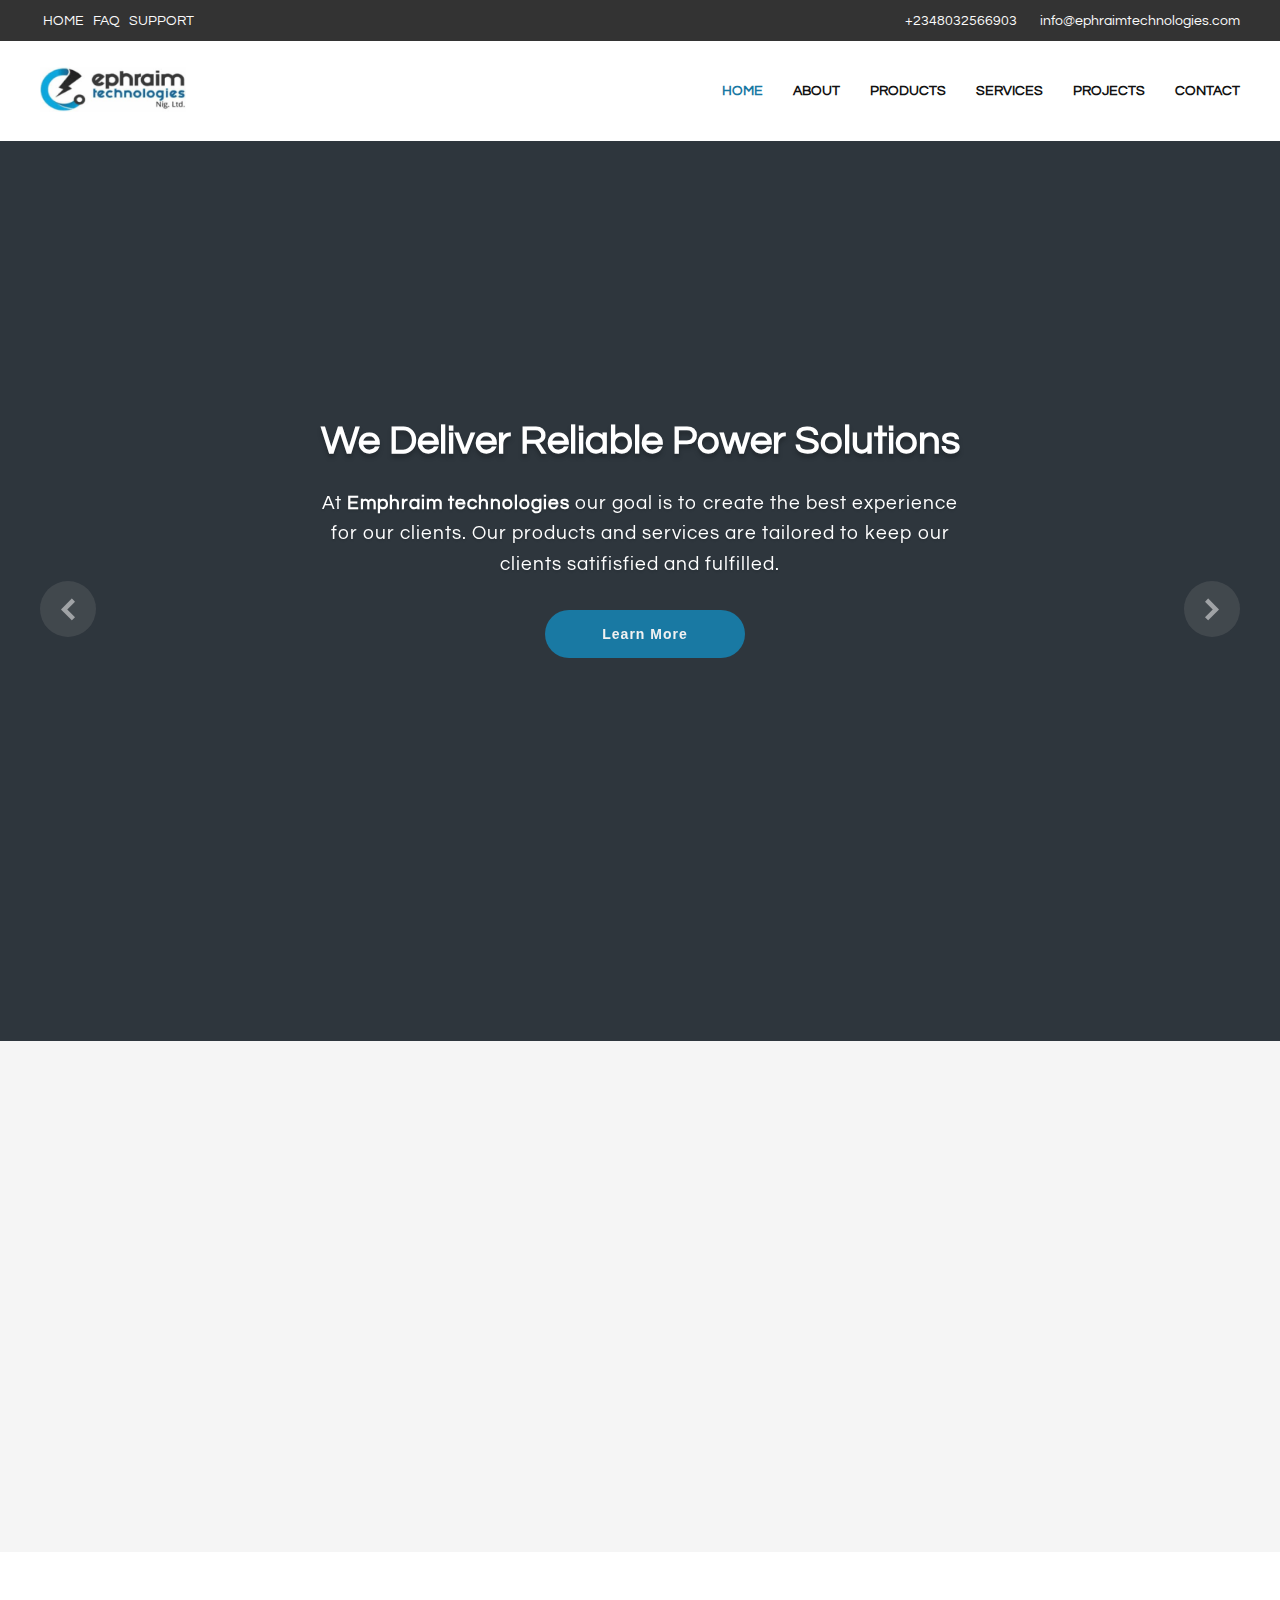
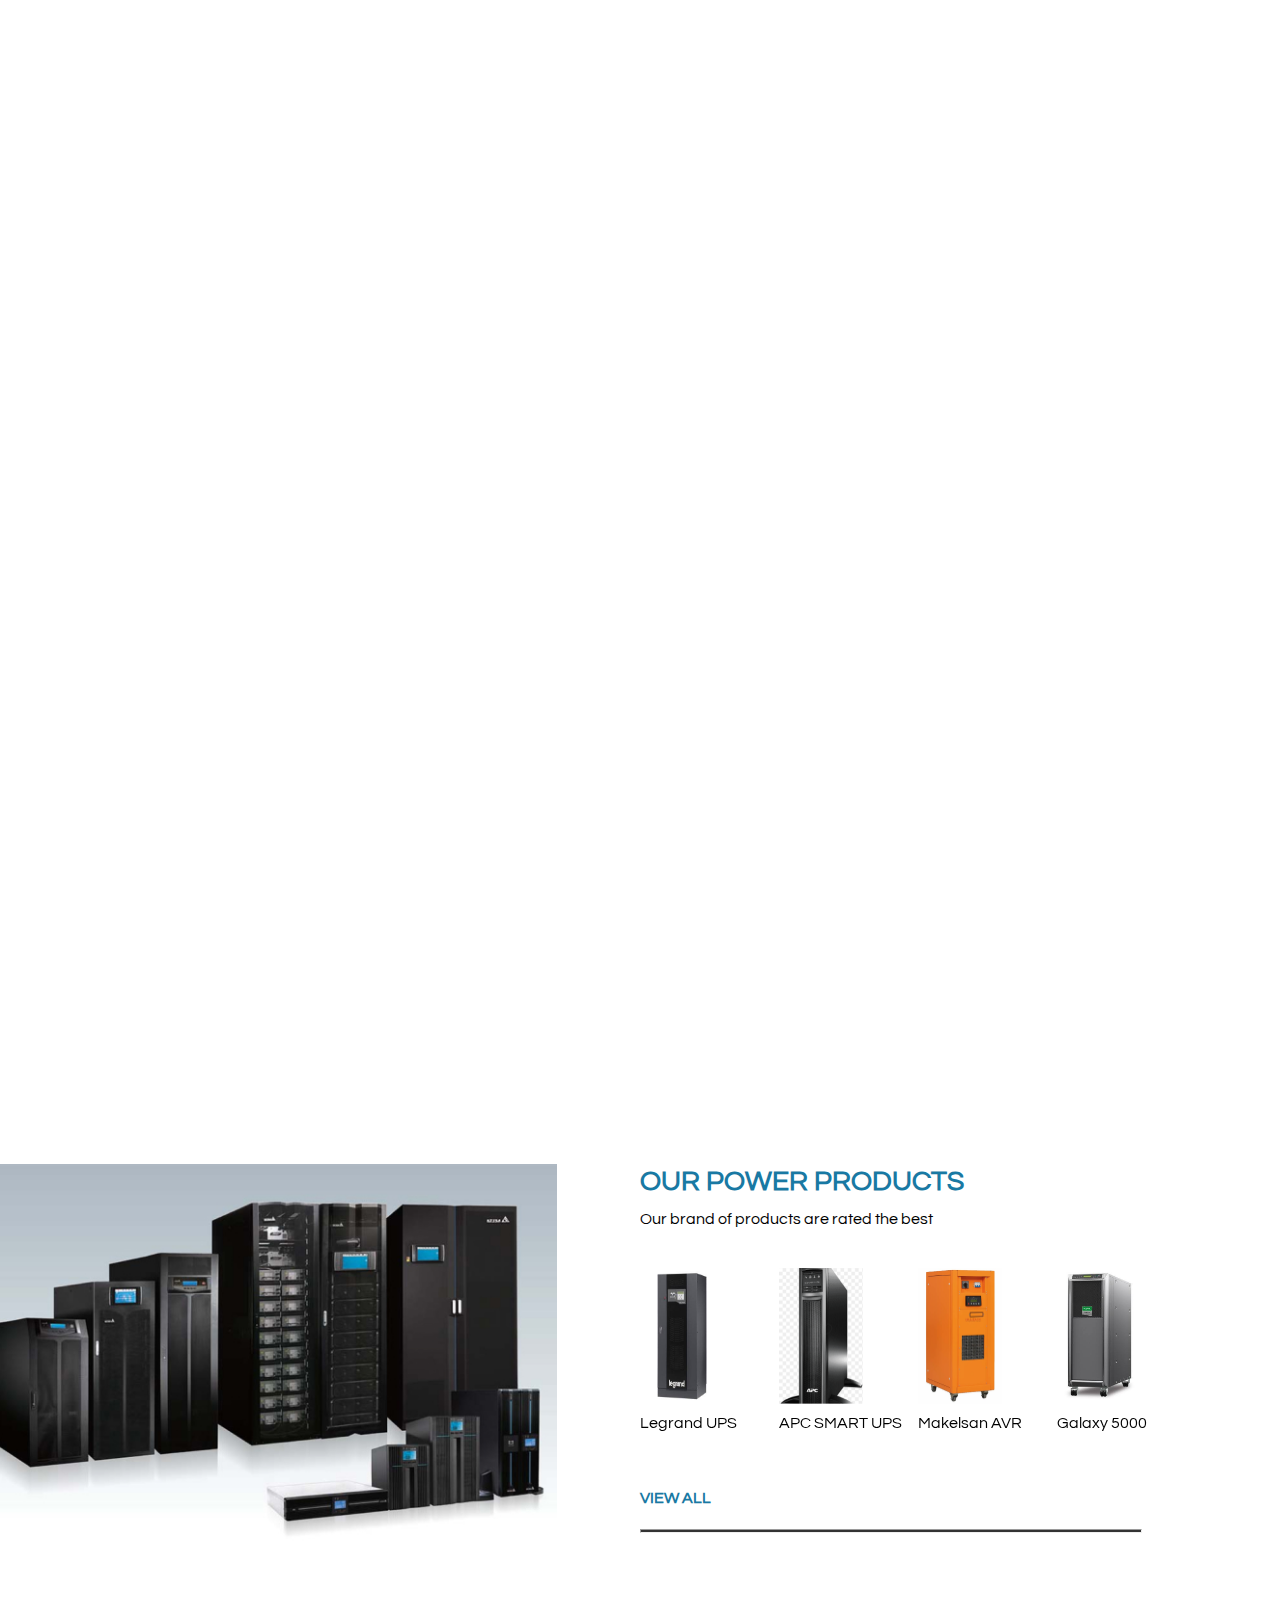
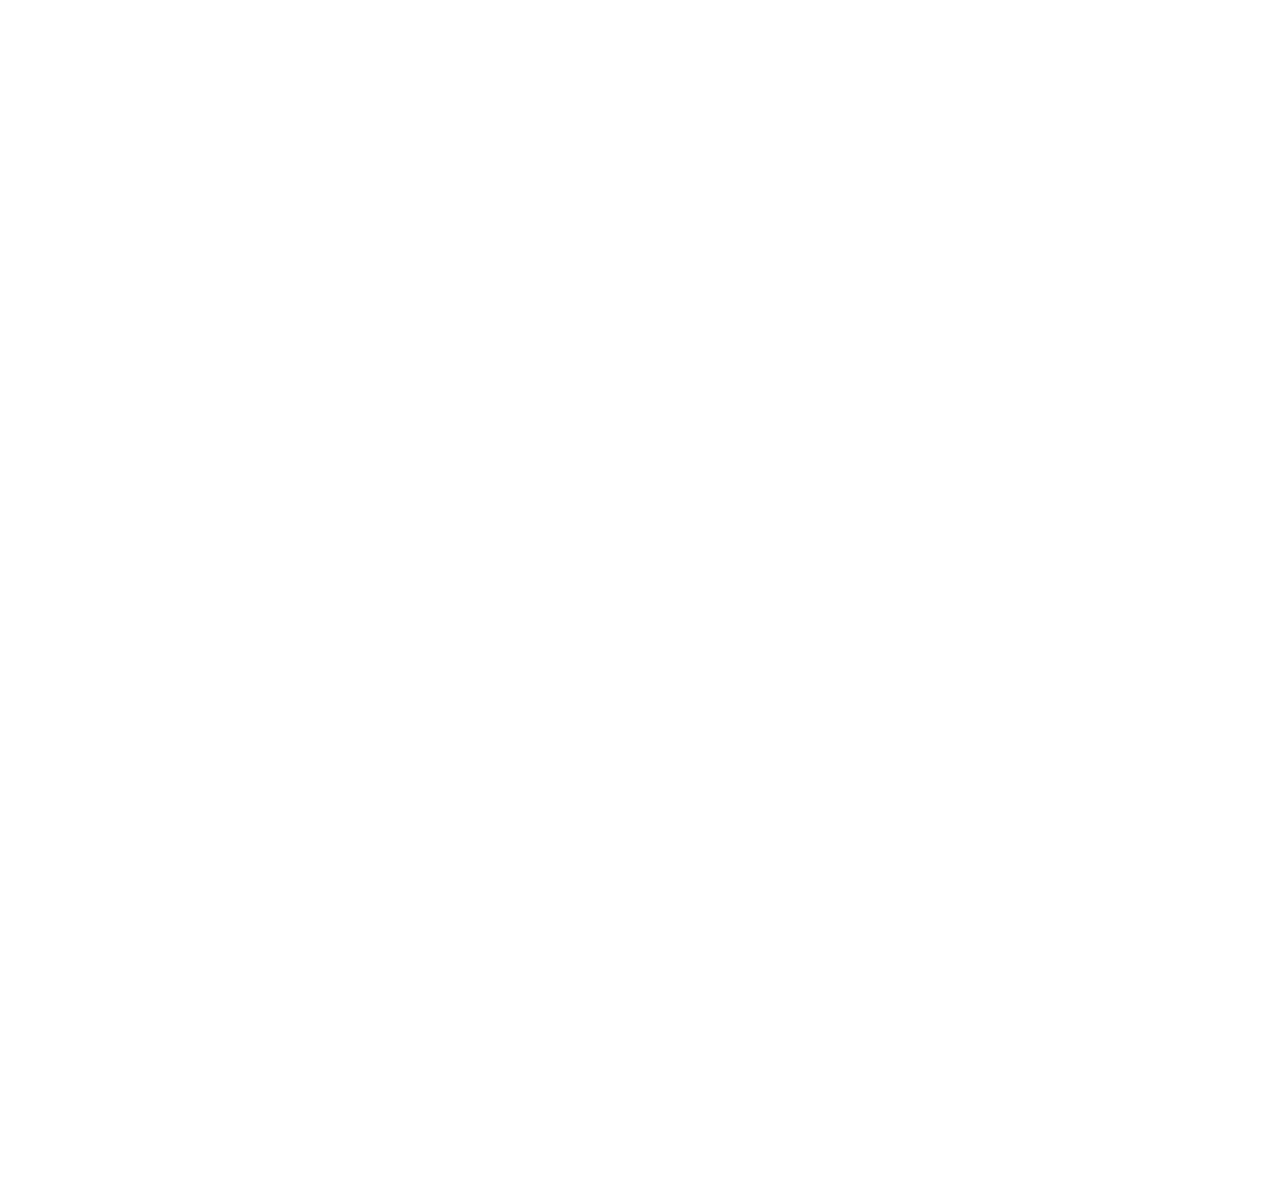
==== index.html @ 97b80b92 "content" ====
<!doctype html>
<html lang="en">

<head>
    <!-- Required meta tags -->
    <meta charset="utf-8">
    <meta name="viewport" content="width=device-width, initial-scale=1, shrink-to-fit=no">
    <meta name="author" content="Precious Ogoru" />
    <meta name="keywords"
        content="Emphraim Technolgies, 600-1600 kVA Uninterruptible Power Supplies, Makelsan, UPS, Inverter, Stabilizers, Solar, Nigeria, lagos, Abuja, Westafrica, batteries">
    <meta name="description"
        content="Emphraim Technolgies are install and supply 1-1600 kVA UPS, Inverters, Stabilizers, Batteries, and Power Supplies at your service with tailored power solutions.">


    <!-- Favicons -->
    <link href="assets/img/favicon.png" rel="icon">
    <link href="assets/img/apple-touch-icon.png" rel="apple-touch-icon">

    <!--other css-->
    <link href="assets/css/slick.css" rel="stylesheet">
    <link href="assets/css/slick-theme.css" rel="stylesheet">
    <link href="assets/vendor/icofont/icofont.min.css" rel="stylesheet">

    <link rel="stylesheet" href="https://cdnjs.cloudflare.com/ajax/libs/animate.css/4.0.0/animate.min.css" />
    <link rel="stylesheet" href="https://unpkg.com/aos@next/dist/aos.css" />



    <!--Main CSS File -->
    <link href="assets/css/style.css" rel="stylesheet">

    <!--font-->
    <link href="https://fonts.googleapis.com/css2?family=DM+Sans&display=swap" rel="stylesheet">

    <title>Ephraim Technolgies | Buy UPS, Inverters, Solar Panel</title>
    <style>

    </style>
</head>

<body>
    <header class="">
        <div class="col ">
            <div class="info wrapper">
                <div class="tags hide-mobile">
                    <a href="index.html">Home</a>
                    <a href="Faq.html">Faq</a>
                    <a href="tel:+2348032566903">support</a>
                </div>
                <div class="call">
                    <a href="tel:+2348032566903">+2348032566903</a>
                    <a href="mailto:jadeosun209@gmail.com"
                        style="text-transform: lowercase; margin-left: 20px">info@ephraimtechnologies.com</a>
                </div>

            </div>
        </div>


        <!--navigation-->
        <nav id="navbar">
            <a href="index.html" class="logo"><img src="assets/img/logo.png" alt="logo" width="60px" /></a>
            <ul>


                <li><a href="index.html" style="color:#1979A3">Home</a></li>
                <li><a href="about.html">About</a></li>
                <li><a href="products.html">Products</a></li>
                <li><a href="services.html">Services</a></li>
                <!--<li class="dropdown"> <b> SERVICES </b></a>
                    <ul class="shown">
                        <li><a href="broadcast.html">broadcast Page</a></li>
                        <li><a href="placement.html">placement status</a></li>
                        <li><a href="posting.html">posting to a group</a></li> 
            </ul>

            </li>-->
                <li><a href="projects.html">Projects</a></li>
                <li><a href="contact.html">Contact</a></li>

            </ul>


            <!--mobile-menu-btn-->
            <img src="assets/img/menu.png" class="hide-desktop main-btn" alt="logo">


        </nav>
        <div class="hide-desktop mobile-nav">
            <ul>

                <li><a href="index.html" style="color:#1979A3">Home</a></li>
                <li><a href="about.html">About</a></li>
                <li><a href="products.html">Products</a></li>
                <li class="dropdown down"> <a href="services.html">Services</a>

                </li>
                <li><a href="projects.html">Projects</a></li>
                <li><a href="contact.html">Contact</a></li>

            </ul>
        </div>

    </header>


    <!--sliders-->
    <section class="slider">

        <a class="carousel-control-prev prev" href="#heroCarousel" role="button" data-slide="prev">
            <span class="carousel-control-prev-icon icofont-simple-left" aria-hidden="true"></span>
            <span class="sr-only">Previous</span>
        </a>

        <a class="carousel-control-next next" href="#heroCarousel" role="button" data-slide="next">
            <span class="carousel-control-next-icon icofont-simple-right" aria-hidden="true"></span>
            <span class="sr-only">Next</span>
        </a>


        <div class="single-item">

            <div class="slide-1"
                style="background-image: url(https://res.cloudinary.com/precious24/image/upload/v1600432598/tm/slider.jpg)">
                <div class="wrap">
                    <h1 class="animate__animated animate__fadeInDown"> We Deliver Reliable Power Solutions</h1>
                    <p class="animate__animated animate__fadeInUp">At <span><strong>Emphraim technologies</strong>
                            our goal is
                            to create the best experience for our
                            clients. Our products and services are tailored to keep our clients satifisfied and
                            fulfilled.
                    </p>
                    <button class="animate__animated animate__fadeInUp"><a href="#about">Learn More</a></button>
                </div>

            </div>
            <div class="slide-2" style="background-image: url(assets/img/slider/slider2.jpg); background-position: center;">
                <div class="wrap">
                    <h1 class="animate__animated animate__fadeInDown">Affordable Inverters Sale and Repair Services</h1>
                    <p class="animate__animated animate__fadeInUp">At <strong>Emphraim technologies</strong>
                        we repair, install and sell affordable and reliable inverters and solar panels that you can rely
                        on for your home, offices, and industrial use.
                    </p>
                    <button class="animate__animated animate__fadeInUp"><a href="#about">Learn More</a></button>
                </div>
            </div>
            <div class="slide-2" style="background-image: url(assets/img/slider/UPS.jpg); background-position: center;">
                <div class="wrap">
                    <h1 class="animate__animated animate__fadeInDown"> We Sell the Best Brands of UPS</h1>
                    <p class="animate__animated animate__fadeInUp"> We sell the best UPS's in the market. From APC to
                        Falcon, Makelsan etc. we have them all at your request.
                    </p>
                    <button class="animate__animated animate__fadeInUp"><a href="#about">Learn More</a></button>
                </div>
            </div>
        </div>
    </section>

    <!--main-->
    <main>
        <div id="about" class="first">
            <div class="wrapper" data-aos="fade-up">
                <h2 class="h2"> About our company</h2>
                <section class="wwa">
                    <div class="waa1">
                        <h3> Who we are</h3>
                        <p>We are a team of highly enthusiastic, energetic and tech savvy engineers. We offer various
                            services including sales and repair of Inverters, Uninterruptible Power Supply (UPS),
                            Automatic
                            Voltage Regulators (AVR), Solar Energy Systems, Elevators, Escalators, Electrical &
                            Mechanical
                            Designs and general supplies.
                            <br><br>
                            We also specialize in carrying out electrical audit/troubleshooting both for domestic and
                            Industrial. The strength of our team lies in the rich multinational experience of its
                            people,
                            who come from
                            diverse background

                        </p>

                    </div>
                    <div class="wwa2">
                        <div class="wwa11">
                            <h3> our principle of work</h3>
                            <p>Our core value is to ensure Customer Satifisfaction and comfort via the use of cutting
                                edge
                                technologies at
                                the best cost and practice.
                                Our goal at Ephraim Technologies is to create the best experience for our
                                clients</p>
                        </div>
                        <div class="wwa12">
                            <h3> experience</h3>
                            <p>Our team is replete with experts whose career have been built over years in the energy
                                industry. Our vast experience of about a decade makes us professionally fit to handle
                                problems related to energy alternatives and solutions. </p>
                        </div>

                    </div>
                </section>
            </div>
        </div>

        <!--projects-->
        <section class="projects wrapper" data-aos="fade-up">
            <h2>Project Portfolio</h2>
            <small>Featured Projects Done Nationwide</small>
            <div class="portfolio">
                <div class="portfolio-card">
                    <img src="assets/img/projects/a.jpg" alt="Battery Replacement">
                    <h3> UACN Battery Replacement</h3>
                    <p> We replaced faulty batteries at The United Africa Company of Nigeria</p>
                </div>
                <div class="portfolio-card">
                    <img src="assets/img/projects/b.jpg" alt="UPS Installation">
                    <h3> Electrical Troubleshooting </h3>
                    <p> We carried out an electrical troubleshooting for UPS Installation and Commisioning at NLNG, Bonny Camp, Port harcourt.</p>
                </div>
                <div class="portfolio-card">
                    <img src="assets/img/projects/c.jpg" alt="APC UPS">
                    <h3>Gallaxy 5000 APC Installation</h3>
                    <p> APC UPS Galaxy 5000 UPS installed and configured at First Bank Port-harcourt. </p>
                </div>
            </div>

            <a href="projects.html">View all</a>
            <hr>
        </section>


        <!--cta-->
        <section class="cta" data-aos="fade-up">
            <div class="cta-flex wrapper">
                <p>Looking for quality and specialized services for your home and business?</p>

                <a href="quote.html">Get a quote</a>
            </div>
        </section>

        <!--services-->
        <section class="services"  data-aos="fade-up">
            <div class="wrapi">
                <div class="s">
                    <h2>Our Services</h2>
                    <p>What we do and where are we good at.</p>
                </div>
                <div id="services">
                    <div class="s-flex sa">
                        <img src="assets/img/ups.svg" alt="ups">
                        <h3> UPS SALES AND REPAIR</h3>
                        <p> We sell and install different brands of UPS as would be requested or by recommendation</p>
                    </div>
                    <div class="s-flex">
                        <img src="assets/img/solar.svg" alt="ups">
                        <h3> INVERTERS/SOLAR POWER</h3>
                        <p> Sales, installation and repair of inverters and complete solar energy systems</p>
                    </div>
                    <div class="s-flex">
                        <img src="assets/img/avr.svg" alt="ups">
                        <h3> AVR</h3>
                        <p> Automatic Voltage Regulator commonly known as AVR is part of the products we sell, repair
                            and
                            install.</p>
                    </div>
                    <div class="s-flex">
                        <img src="assets/img/maintenance.svg" alt="ups">
                        <h3> MAINTAINANCE SERVICES</h3>
                        <p> We carry out preventive maintenance services on all the products we sell, install and
                            repair.
                        </p>
                    </div>
                </div>
            </div>
        </section>

        <!--products-->
        <section class="products">
            <img src="assets/img/products/big.jpg" alt="ephraim products">
            <div id="products" style="width: 100%;">
                <h2>Our Power Products</h2>
                <p>Our brand of products are rated the best</p>
                <div class="p-slick">
                    <div class="p">
                        <img src="assets/img/products/legrand.jpg" alt="Legrand">
                        <p>Legrand UPS</p>
                    </div>
                    <div class="p">
                        <img src="assets/img/products/apc.png" alt="apc smart ups">
                        <p>APC SMART UPS</p>
                    </div>
                    <div class="p">
                        <img src="assets/img/products/makelsan.png" alt="makelsan avr">
                        <p>Makelsan AVR</p>
                    </div>
                    <div class="p">
                        <img src="assets/img/products/ups.jpg" alt="">
                        <p>Galaxy 5000</p>
                    </div>
                    <div class="p">
                        <img src="assets/img/products/galaxy.png" alt="">
                        <p>Gallaxy 300</p>
                    </div>
                    <div class="p">
                        <img src="assets/img/products/BOXER.jpg" alt="">
                        <p>Makelsan UPS</p>
                    </div>
                    <div class="p">
                        <img src="assets/img/products/falcon.jpg" alt="">
                        <p>Falcon UPS</p>
                    </div>
                </div>
                <a href="products.html">View all</a>
                <hr>

            </div>
        </section>

        <!--partners-->
        <section class="partners" data-aos="fade-up"  data-aos-duration="500">
            <h2>partners and clients</h2>
            <p>Strategic Partners We Work With Everyday </p>
            <div class="pr  wrapper">
                <img src="assets/img/partners/Leez-World-Enterprises-2-1.png" alt="Leez-World-Enterprises-2-1">
                <img src="assets/img/partners/download.png" alt="novotel hotel">
                <img src="assets/img/partners/images (33).jpg" alt="updc">
                <img src="assets/img/partners/images (34).jpg" alt="bon">
                <img src="assets/img/partners/images (35).jpg" alt="cel">
            </div>
        </section>

        <!--cta2-->
        <section class="cta2" data-aos="zoom-up">
            <h2>We know how to build great projects</h2>
            <p>Send us a email at info@ephriamtecnologies.com, call 08032566903, 08160522667 or fill the form on the
                contact page to get started</p>
        </section>

    </main>

    <footer data-aos="fade-up">
        <div class="footer" >
            <div class="f">
                <img src="assets/img/logo.png" alt="Emphraim">
                <p>Emphraim Technologies <br>
                    12 Shonibare Street <br>
                    Isolo, Lagos State <br>
                    Tel +234 803 25 669 03 <br>
                    Fax +234 816 052 2 2667</p>
            </div>
            <div class="cmp">
                <h3>Company</h3>
                <ul>
                    <li><a href="about.html">Profile</a></li>
                    <li><a href="projects.html">Projects</a></li>
                    <li><a href="services.html">Services</a></li>
                    <li><a href="contact.html">Contact</a></li>

                </ul>
            </div>
            <div class="cmp">
                <h3>Services</h3>
                <ul>
                    <li><a href="services.html">AVR</a></li>
                    <li><a href="services.html">UPS Repair</a></li>
                    <li><a href="services.html">Inverter/Solar</a></li>
                    <li><a href="services.html">Maintenance</a></li>

                </ul>
            </div>
            <div class="cmp">
                <h3>Projects</h3>
                <ul>
                    <li><a href="#">SNMP</a></li>
                    <li><a href="#">Buildings</a></li>
                    <li><a href="#">Cinema</a></li>
                    <li><a href="#">Residential</a></li>

                </ul>
            </div>

        </div>
        <div class="links">
            <p>Copyright 2020 - Ephraim Technologies </p>
        </div>
    </footer>











    <!--javascript files-->
    <!--slick carousel-->
    <script type="text/javascript" src="https://cdnjs.cloudflare.com/ajax/libs/jquery/3.5.1/jquery.min.js"></script>
    <script src="assets/js/slick.min.js"></script>
    <script src="https://unpkg.com/aos@2.3.1/dist/aos.js"></script>


    <!-- Template Main JS File -->
    <script src="assets/js/main.js"></script>
    <script>



    </script>
</body>

</html>
---- assets/css/style.css ----
@import url("https://fonts.googleapis.com/css2?family=Questrial&display=swap");

html {
  padding: 0;
  margin: 0;
  font-family: "Questrial", 'Segoe UI', sans-serif;
  font-family: ;
  scroll-behavior: smooth;
}

body {
  font-family: "Questrial", 'Segoe UI', sans-serif;
  box-sizing: border-box;
  padding: 0;
  margin: 0;
  width: 100%;
}

.wrapper {
  max-width: 1200px;
  margin: 0 auto;
  padding: 0 5px;
}

a {
  color: #111;
  text-transform: uppercase;
  text-decoration: none;
}

a:hover {
  opacity: 0.9;
}

ul {
  list-style: none;
}

.col {
  background: #333;
}

.info {
  display: flex;
  justify-content: space-between;
  line-height: 40px;
}

.tags a {
  padding: 0 3px;
}

img {
  width: 100%;
}

/*----navigation---*/

.info a {
  color: #fbfbfb;
  font-size: 14px;
}

#navbar {
  background-color: #fff;
  display: flex;
  justify-content: space-between;
  align-items: center;
  max-width: 1200px;
  margin: 0 auto;
  height: 100px;

  transition: top 0.3s;
  padding: 0 8px;
}

#navbar .logo img {
  height: 45px;
  max-width: 150px;
}

.flogo {
  text-align: left;
  width: 200px;
  height: 70px;
}

#navbar ul {
  display: flex;
  list-style: none;
}

.hide-desktop {
  line-height: 70px;
  padding-left: 5px;
  font-weight: 600;
  font-size: 1.3rem;
  display: none;
}

#navbar li {
  line-height: 70px;
  padding-left: 30px;
}

#navbar li a {
  font-size: 14px;
  font-weight: bold;
}

#navbar span img {
  width: 12px;
  height: 9.43px;
}

#navbar .shown {
  display: none;
  position: absolute;
  top: 95px;
  background-color: #fff;
  z-index: 112;
  flex-direction: column;
  box-shadow: 0px 13px 42px 11px rgba(0, 0, 0, 0.05);
  border-radius: 0 0 5px 5px;
  transition: 0.5s ease-in-out;
  padding-left: 0px;
}

.down {
  cursor: pointer;
}

.shown li a {
  padding-right: 40px;
  text-transform: capitalize;
  font-weight: 600;
}

.shown li a:hover {
  background-color: #fafafabe;
  font-weight: 600;
  transition: ease-in-out 0.9s;
}

#navbar .open {
  display: flex;
}

nav a:hover {
  opacity: 0.9;
}

.button {
  line-height: 70px;
  padding-left: 20px;
}

button {
  margin-left: 10px;
  padding: 5px;
  width: 138px;
  height: 31px;
  border-radius: 5px;
  cursor: pointer;
}

/*slider*----*/
.slider {
  width: 100%;
  height: 100vh;
  background-color: rgba(32, 32, 32, 0.8);
  overflow: hidden;
  transition: opacity 0.4s ease-in-out;
  position: relative;
}

.next {
  cursor: pointer;
  position: absolute;
  top: 50%;
  right: 40px;
  z-index: 100;
}

.prev {
  cursor: pointer;
  position: absolute;
  top: 50%;
  left: 40px;
  z-index: 100;
}

.carousel-control-next-icon,
.carousel-control-prev-icon {
  background: none;
  font-size: 36px;
  line-height: 1;
  width: auto;
  height: auto;
  background: rgba(145, 144, 144, 0.2);
  border-radius: 50px;
  padding: 10px;
  color: rgba(255, 255, 255, 0.5);
}

.carousel-control-next-icon:hover,
.carousel-control-prev-icon:hover {
  background: rgba(255, 255, 255, 0.3);
  color: rgba(255, 255, 255, 0.8);
}

.slide-1 {
  display: flex;
  justify-content: center;
  align-items: center;
  background-size: cover;
  background-repeat: no-repeat;
  background-position: center;
  width: 100%;
  height: 100vh;
  color: #fff;
  position: relative;
  border: none;
  outline: none;
}

.slide-1::before,
.slide-2::before {
  content: " ";
  position: absolute;
  left: 0;
  right: 0;
  top: 0;
  bottom: 0;
  background-color: rgba(4, 24, 41, 0.418);
}

.slide-2 {
  display: flex;
  justify-content: center;
  align-items: center;
  background-size: cover;
  background-repeat: no-repeat;
  background-position: left;
  width: 100%;
  height: 100vh;
  color: #fff;
  position: relative;
  border: none;
  outline: none;
}

.wrap {
  position: absolute;
  top: 28%;
  width: 100%;
  height: 100vh;
  display: block;
  margin: auto;
  text-align: center;
  transition: ease-in-out;
}

.wrap h1 {
  font-size: 2.5rem;
  text-shadow: 0px 4px 4px rgba(0, 0, 0, 0.25);
  transition: 0.5s ease;
  --animate-duration: 2s;
  --animate-delay: 2s;
}

.wrap p {
  text-align: center;
  font-size: 1.2rem;
  text-shadow: 0px 2px 2px rgba(0, 0, 0, 0.123);
  width: 100%;
  max-width: 50%;
  margin: 0 auto;
  margin-bottom: 30px;
  line-height: 1.6;
  transition: 0.8s ease;
  animation-delay: 0.5s;
  letter-spacing: 1px;
}

.wrap button {
  outline: none;
  border: none;
  padding: 12px 32px;
  font-size: 14px;
  transition: 0.5s ease;
  line-height: 1;
  height: 48px;
  width: 200px;
  border-radius: 24px;
  animation-delay: 0.8s;

  background-color: #1979a3;
}

.wrap button:hover {
  background-color: #fff;
  color: #1979a3;
}

.wrap button a:hover {
  color: #1979a3;
}

.wrap button a {
  font-weight: 700;
  text-transform: capitalize;
  color: #f1f1f1;
  letter-spacing: 1px;

  outline: none;
}

@media (max-width: 830px) {
  .wrap {
    top: 20%;
  }

  .wrap p {
    max-width: 70%;
  }
}

@media (max-width: 700px) {
  .wrap {
    top: 15%;
  }

  .wrap h1 {
    font-size: 2.2rem;
  }

  .wrap p {
    max-width: 80%;
    font-size: 1rem;
  }
}

@media (max-width: 500px) {
  .wrap {
    top: 10%;
  }

  .wrap h1 {
    font-size: 2.2rem;
  }

  .wrap p {
    max-width: 85%;
    font-size: 1rem;
  }

  .carousel-control-next-icon,
  .carousel-control-prev-icon {
    display: none;
  }
}

/*main*----*/

.first {
  background: #f5f5f5;

  padding: 6rem 0;
}

.h2 {
  text-transform: uppercase;
  color: #1979a3;
  font-size: 28px;
  font-weight: bolder;
  margin: 0;
}

.wwa {
  display: grid;
  grid-template-columns: 1fr 1fr;
  grid-gap: 70px;
}

.wwa h3 {
  text-transform: uppercase;
  color: #333;
  font-weight: 600;
  font-size: 1.1rem;
}

.wwa p {
  color: #333;
  line-height: 24px;
  text-align: justify;
  font-weight: normal;
}

.a {
  color: #fff;
  margin-top: 16px;
  height: 48px;
  width: 200px;
}

.a button {
  margin-left: 0;
  outline: none;
  border: 1px solid #1979a3;
  padding: 12px 32px;
  font-size: 14px;
  transition: 0.5s ease;
  height: 48px;
  width: 200px;
  border-radius: 4px;
  background-color: #1979a3;
}

.a a {
  outline: none;
  font-size: 14px;
  color: #fff;
  letter-spacing: 0.1rem;
}

@media (max-width: 992px) {
  .wwa {
    grid-template-columns: 1fr;
    padding: 0 15px;
  }

  .h2 {
    padding: 0 15px;
  }
}

/*----home - projects ---*/
.projects {
  margin-top: 0;
}

.projects h2 {
  text-transform: uppercase;
  color: #1979a3;
  font-size: 28px;
  font-weight: bolder;
  margin-bottom: 0;
}

small {
  font-size: 14px;
  margin-top: 9px;
}

.portfolio {
  display: flex;
  justify-content: space-between;
  justify-items: center;
  align-items: center;
  align-content: center;
  margin: 45px auto;
}

.portfolio-card {
 
}

.portfolio-card:hover {
   transition: ease-in-out 0.2s;
   box-shadow: 0 0 2rem rgba(0,0,0,.2);
    border-radius: 20px;
    background: #fbfbfb;
}

.portfolio-card img {
  max-width: 339px;
  padding: 5px;
}

.portfolio-card h3 {
  font-size: 18px;
  margin-bottom: 9px;
  color: #222;
   padding: 5px;
}

.portfolio-card p {
  font-size: 14px;
  line-height: 145.19%;
  /* or 20px */
  max-width: 341px;
   padding: 5px;
}

.projects a {
  font-weight: bolder;
  font-size: 16px;
  line-height: 21px;
  /* identical to box height */

  text-transform: uppercase;

  color: #1979a3;
}

.projects a:hover {
  color: #333333;
}

.projects hr {
  height: 2px;
  background: #333333;
  margin-top: 20px;
  width: 99%;
}

@media (max-width: 700px) {
  .portfolio {
    flex-direction: column;
    justify-content: center;
  }

  .projects h2 {
    text-align: center;
  }

  .projects a {
    display: flex;
    justify-content: center;
  }

  small {
    display: flex;
    justify-content: center;
  }
}

/*cta */
.cta {
  background-color: #1979a3;
  margin-top: 38px;
  padding: 20px 0;
}

.cta-flex {
  display: flex;
  justify-content: space-between;
  align-items: center;
  align-content: space-between;
}

.cta-flex p {
  font-weight: 500;
  font-size: 20px;
  color: #ffffff;
}

.cta-flex a {
  font-size: 14px;
  font-weight: bold;
  text-align: center;
  text-transform: uppercase;
  background: #eaeaea;
  border-radius: 8px;
  width: 165px;
  padding: 9px;
}

@media (max-width: 700px) {
  .cta-flex {
    flex-direction: column;
    justify-content: center;
    padding: 20px;
  }

  .cta-flex p {
    font-size: 16px;
    text-align: center;
  }

  .cta-flex a {
    width: 90%;
    padding: 15px;
  }
}

/*--services--*/
.services {
  background: #edededb5;
}

.wrapi {
  max-width: 1200px;
  margin: 0 auto;
  padding: 0 5px;
}

.s h2 {
  text-align: center;
  font-weight: bolder;
  font-size: 28px;
  line-height: 36px;
  text-align: center;
  margin-top: 0px;
  margin-bottom: 0;
  padding-top: 60px;
  text-transform: uppercase;

  color: #1979a3;
}

.s p {
  text-align: center;
  margin-top: 9px;
}

#services {
  display: flex;
  justify-content: space-between;
  justify-items: center;
  align-items: center;
  align-content: center;
  margin: 45px auto;
  text-align: center;
}

.s-flex img {
  width: 66px;
  height: 57px;
}

.s-flex h3 {
  font-size: 18px;
  margin-bottom: 9px;
  color: #222;
}

.s-flex h3:hover {
  color: #1979a3;
  cursor: pointer;
}

.s-flex p {
  font-size: 12px;
  line-height: 16px;
  text-align: center;
  max-width: 250px;
  color: #333333;
}

@media (max-width: 800px) {
  #services {
    flex-direction: column;
    justify-content: center;
    align-items: center;
  }

  .s-flex {
    margin: 20px 0;
  }

  .wrapper {
    padding: 0 10px;
  }
}

/*products----*/
.products {
  margin: 111px 0;
  display: grid;
  grid-template-columns: 1fr 1fr;
  justify-content: space-between;
}

.products img {
  max-width: 557px;
}





#products h2 {
  font-weight: bolder;
  font-size: 28px;
  line-height: 36px;
  margin-top: 0px;
  margin-bottom: 0;
  text-transform: uppercase;

  color: #1979a3;
}

#products p {
  margin-top: 11px;
}

.p-slick {
  display: flex;
  max-width: 555px;
  margin: 41px 0;
}

.p-slick img {
  width: 84px;
  height: 136.62px;
}

.p {
  display: flex;
  flex-direction: column;
  justify-content: space-between;
  align-items: center;
}

.products a {
  font-weight: bolder;
  font-size: 16px;
  line-height: 21px;
  text-transform: uppercase;
  color: #1979a3;
}

.products a:hover {
  color: #333333;
}

.products hr {
  height: 2px;
  background: #333333;
  margin-top: 20px;
  max-width: 500px;
  margin-left: 0;
}

/*partners*/
.partners {
  background: #edededb5;
  padding-top: 50px;
}

.partners h2 {
  font-weight: bolder;
  font-size: 28px;
  line-height: 36px;
  margin-top: 0px;
  margin-bottom: 0;
  text-transform: uppercase;
  text-align: center;

  color: #1979a3;
}

.partners p {
  text-align: center;
  font-size: 14px;
}

.pr {
  display: flex;
  justify-content: space-around;
  align-items: center;
}

.pr img {
  max-width: 100px;
  height: 79px;
  margin: 60px 0;
  opacity: 0.9;
}

.cta2 {
  text-align: center;
  height: 234px;
  background-repeat: no-repeat;
  background-position: center;
  background-size: cover;
  display: flex;
  flex-direction: column;
  justify-content: center;
  align-items: center;
  color: #fff;
  background: rgba(25, 121, 163, 0.94);
}

.cta2 h2 {
  font-size: 24px;
}

.cta2 p {
  max-width: 556px;
}

/*footer*/
footer {
  background: #333333;
  color: #fff;
  padding: 60px;
}

footer a {
  color: #cccc;
}

.footer {
  display: flex;
  justify-content: space-between;
}

.f img {
  width: 208px;
  height: 69.16px;
}

.f p {
  margin-top: 10px;
  width: 208px;
  color: #ccc;
  font-size: 14px;
  line-height: 23px;
}

.cmp h3 {
  font-size: 16px;
  text-transform: uppercase;
  font-weight: 500;
}

.cmp ul {
  padding: 0;
}

.cmp a {
  text-transform: capitalize;
  font-size: 16px;
  line-height: 197.19%;
  /* or 32px */

  color: #cccccc;
}

.cmp a:hover {
  color: #fff;
}

.links {
  overflow-x: hidden;
  margin-top: 46px;
  height: 65px;
  width: 100%;
  background-color: #444444;
}

.links p {
  color: #edededb5;
  padding-left: 20px;
  line-height: 28px;
  font-size: 0.89rem;
}

/*----about us----*/
.jbt {
  width: 100%;
  display: flex;
  align-items: center;
  background: #ededed;
  height: 174px
}

.jbt h2 {
  font-weight: bold;
  font-size: 28px;
  margin: 0;
  letter-spacing: 0.06em;
}

.j-flex {
  width: 100%;
  max-width: 1200px;
  margin: 0 auto;
  display: flex;
  justify-content: space-between;
  align-items: center;
  padding: 0 10px;
}

.j-flex ul {
  display: flex;
  padding: 0;
}

.ei {
  margin-top: 102px;
  display: grid;
  grid-template-columns: 1fr 1fr;
  justify-content: space-between;
  align-items: center;
}

.ei img {
  max-width: 500px;
}

.i h2 {
  color: #1979a3;
  margin: 0;
  margin-bottom: 30px;
  font-weight: bold;
  font-size: 1.75rem;
}

.i article {
  max-width: 622px;
  font-size: 1rem;
  line-height: 145%;
  /* or 23px */

  color: #333333;
  text-align: justify;
}

.mission {
  background-color: #ededed;
  margin-top: 46px;
}

.mcv {
  display: flex;
  justify-content: space-between;
  padding: 40px 10px;
}

.mi h3 {
  font-size: 1.125rem;
  color: #1979a3;
}

.mi p {
  font-size: 16px;
  line-height: 161%;
  /* or 26px */

  color: #333333;
  max-width: 412px;
}

.mi ul {
  font-size: 16px;
  line-height: 182%;
}

.board {
  margin-top: 52px;
}

.board h2 {
  text-align: center;
  margin: 0;
  color: #1979a3;
}

.b {
  display: flex;
  justify-content: space-around;
  margin-top: 46px;
}

.b img {
  max-width: 297px;
  height: 200px;
  border-radius: 4px;
}

.b small {
  text-transform: uppercase;
}

.b h3 {
  color: #333;
}

.b p {
  max-width: 286px;
  font-size: 0.875rem;
  line-height: 17px;
  color: #333;
}

.ct {
  display: flex;
  flex-direction: column;
  justify-content: center;
  align-items: center;
  margin-top: 78px;
  background-color: #1979a3;
  text-align: center;
  color: #fff;
  padding: 30px 0;
}

.ct h2 {
  margin-top: 0;
  font-size: 28px;
  line-height: 33px;
}

.ct p {
  max-width: 600px;
  font-size: 14px;
  line-height: 19px;
  text-align: center;
  margin: 0;
}

/*----services page----*/
.ups {
  margin-bottom: 140px;
}

#ups {
  display: flex;
  justify-content: space-between;
  flex-wrap: wrap;
  padding: 0 20px;
}

.ui {
  position: relative;
  max-width: 500px;
}

.ui img {
  border-radius: 4px;
  margin-top: 169px;
}

.infp {
  text-align: center;
  position: absolute;
  margin: 0 18px;
  background: #ffffff;
  margin-top: -90px;
}

.infp h3 {
  text-transform: uppercase;
  font-size: 24px;
  color: #1979a3;
  cursor: pointer;
}

.infp p {
  padding: 0 36px;
}

/*---quote----*/
.form {
  display: flex;
  flex-direction: column;
  align-items: center;
  justify-content: center;
  margin: 61px 0;
}

.quote {
  max-width: 436px;
  text-align: center;
}

.quote h2 {
  font-size: 24px;
  line-height: 31px;
  text-align: center;
  text-transform: capitalize;
  margin-bottom: 9px;

  color: #1979a3;
}

.quote p {
  margin-top: 0;
  font-size: 14px;
  line-height: 18px;
  color: #333;
}

.quote .cmpy {
  display: flex;
  justify-content: space-between;
}

.cmpy input {
  max-width: 198px;
  height: 35px;
  border: 1px solid #333333;
  box-sizing: border-box;
  border-radius: 12px;
  outline: none;
  margin-top: 30px;
  margin-bottom: 26px;
}

.cy input {
  width: 100%;
  height: 40px;
  border: 1px solid #333333;
  box-sizing: border-box;
  border-radius: 12px;
  outline: none;
  margin-bottom: 26px;
}

input::placeholder {
  text-transform: capitalize;
  color: rgba(25, 121, 163, 0.47);
  font-size: 16px;
}

input[type="text"] {
  padding-left: 23px;
  font-size: 14px;
}

textarea {
  width: 100%;
  border: 1px solid #333333;
  box-sizing: border-box;
  border-radius: 12px;
  outline: none;
  margin-bottom: 26px;

  padding: 12px 20px;
  box-sizing: border-box;
  font-size: 16px;
  resize: none;
  font-family: "DM Sans", sans-serif;
  color: rgba(25, 121, 163, 0.47);
  font-weight: bold;
}

.quote button {
  width: 100%;
  margin: 0;
  background: #1979a3;
  height: 41px;
  outline: none;
  color: #fff;
  letter-spacing: 0.06em;
  font-size: 16px;
  border: none;
  resize: none;
  font-family: : "Questrial", sans-serif;
}



/*--contact --*/
.cnto {
  display: flex;
  flex-direction: column;
  align-items: center;
  justify-items: center;
  margin-top: 100px;
  margin-bottom: 100px;
}

.cnto h2 {
  font-size: 28px;
  line-height: 36px;

  color: #1979A3;
  margin-bottom: 44px;
  text-align: center;
  ;
}

.cnt {
  width: 100%;
  display: flex;
  flex-wrap: wrap;
  align-items: center;
  text-align: center;
  justify-content: center;
  justify-items: center;
}

.cnt img {
  max-width: 111px;
}

.space {
  margin: 0 131px;
  display: flex;
  flex-direction: column;
  justify-content: center;
  align-items: center;
}

.sp {
  display: flex;
  flex-direction: column;
  justify-content: center;
  align-items: center;
}


.cnt p {
  font-weight: 600;
  font-size: 18px;
  line-height: 23px;

  color: #333333;
}


ul {
  margin: 0;
  padding: 0;
  font-size: 12px;
  ;
  color: #111;
}

.map iframe {
  width: 100%;
}

/*--products-page--*/

.pro {
  margin-top: 80px
}

.pro-info h2 {
  margin-bottom: 30px;
  font-size: 28px;
  ;
}

.pro-info article {
  line-height: 1.8;
  color: #333333;
  text-align: justify;
}

.product-flex {
  display: flex;
  flex-wrap: wrap;
  margin-top: 60px;
}

.pfi p {
  font-weight: bold;
}

.in {
  border: 1px solid #444444;
  margin-right: 30px;
  width: 195px;
  height: 225px;
  border-radius: 4px;
}

.in img {
  width: 101px;
  padding: 30px;
}

/*--faq page --*/
.faq {
  margin-top: 88px;
  margin-bottom: 88px;
}

.faq h2 {
  font-size: 28px;
  text-transform: uppercase;
  color: #1979A3;

}

.faq p {
  max-width: 60%;
  font-weight: 600;
  line-height: 1.6;
  color: #333;
}

.faq img {
  max-width: 60%;
  margin-top: 40px;
}

.q1 {
  margin-top: 40px;
}

.q1 h3 {
  color: #1979A3;
  text-transform: uppercase;
  font-size: 18px;
}

.q1 p {
  max-width: 60%;
  color: #333;
  line-height: 1.6;
  font-size: 0.89rem;
  letter-spacing: 0.06rem;
}


/*all----*/
@media (max-width: 1000px) {


  .jbt {
    padding: 0;
  }

  .i h2 {
    margin-top: 34px;
    text-align: center;
  }

  .ei {
    grid-template-columns: 1fr;
    justify-content: center;
    justify-items: center;
  }
}

@media (max-width: 700px) {

  /*--products-page*/
  .product-flex {
    justify-content: center;
    align-items: center;
  }

  .jbt {
    padding: 30px 0;
  }

  .jbt h2 {
    text-align: center;
  }



  .p p {
    text-align: left;
  }

  .i h2 {
    font-size: 24px;
    margin: 20px 0;
  }

  .mcv {
    flex-direction: column;
    justify-content: center;
    text-align: center;
  }

  .mi p {
    max-width: 100%;
    padding: 0 20px;
  }

  .b {
    flex-direction: column;
    align-items: center;
  }

  .b small {
    text-align: left;
  }

  .ei {
    margin-top: 50px;
  }

  .j-flex {
    flex-direction: column;
    justify-content: center;
  }

  .footer {
    padding: 30px 0;
    justify-content: center;
    align-items: center;
    flex-direction: column;
    text-align: center;
  }

  .cta2 {
    padding: 10px;
  }

  .pr {
    flex-direction: column;
  }

  .pr img {
    margin: 30px 0;
  }


  .links {
    padding: 0;
  }

  .links p {
    text-align: center;
  }
}

@media (max-width: 830px) {
  .products {
    width: 100%;
    margin: 111px auto;
    display: flex;
    flex-direction: column;
    text-align: center;
    justify-content: center;
    align-items: center;
    padding: 0;
  }


  .call {
    padding: 0 5px;
    width: 100%;
    display: flex;
    justify-content: space-between;
  }

  .info a {
    color: #dddddd;
    font-size: 12px;
  }

  .shown {
    display: none;
  }

  .mobile-nav .down {
    position: relative;
  }

  .mobile-nav .down ul li {
    position: relative;
    padding: 0;
    height: 50px;
    margin-top: 0;
  }

  .mobile-nav .down ul li a {
    font-size: 12px;
    padding-right: 0;
    padding-top: 0;
  }

  .mobile-nav .down .sow {
    position: absolute;
    top: 10px;
    background-color: #ffffff;
    opacity: 0.9;
    z-index: 112;
    flex-direction: column;
    transition: 0.5s ease-in-out;
    display: none;
  }

  .add {
    position: absolute;
    background-color: #ffffff;
    top: 15px;
    display: flex;
    opacity: 0.9;
    z-index: 112;
    flex-direction: column;
    transition: 0.3s ease-in-out;
  }

  .hide-desktop {
    display: block;
  }

  .buttons #prev {
    left: 42%;
    height: 15px;
    width: 15px;
  }

  .buttons #next {
    left: 50%;
    height: 15px;
    width: 15px;
  }

  .shift {
    margin-left: 0px;
    margin-bottom: 40px;
    padding: 20px;
  }

  .main-btn {
    cursor: pointer;
    width: 42px;
  }

  #navbar li {
    display: none;
  }

  .container1 .button {
    display: inline;
  }

  .button {
    display: none;
  }

  .mobile-nav {
    position: absolute;
    width: 60%;
    height: 100vh;
    background-color: #ffffff;
    z-index: 119;
    opacity: 0.9;
    transform: translateX(-500px);
    transition: transform 0.5s ease-in-out;
  }

  .mobile-nav ul {
    margin-top: 30px;
  }

  .mobile-nav li {
    margin-left: 10px;
    list-style: none;
    text-transform: uppercase;
    font-weight: 600;
  }

  .show {
    transform: translateX(0px);
  }

  .easy-payments {
    display: flex;
    flex-direction: column;
    width: 100%;
    margin: 0 auto;
    align-items: center;
    justify-content: center;
  }

  .images {
    padding: 20px;
  }

  .container1 {
    flex-direction: column;
    justify-content: space-evenly;
    align-items: center;
    align-items: center;
    height: 900px;
  }

  .hide-mobile {
    display: none;
  }

  #hero-header p {
    text-align: center;
    padding: 0 10px;
  }

  #hero-header .small {
    position: absolute;
    bottom: 10px;
    text-align: center;
    width: 100%;
  }

  #hero-header .form-signin {
    padding: 20px;
    margin-top: -80px;
  }

  .form-signin {
    padding: 20px;
    margin-top: 80px;
  }

  .ups {
    margin-top: -200px;
  }

  .advertise img {
    display: none;
  }

  #advertise h2 {
    text-align: left;
  }

  #advertise button {
    margin-bottom: 20px;
  }
}

@media (max-width: 700px) {

  .download,
  .share,
  .sreenshot,
  .get-paid {
    flex-direction: column;
  }

  div.content.content2 {
    top: 30%;
    left: 50px;
  }

  .content2 h1 {
    font-size: 2rem;
    font-weight: 500;
  }

  .content .button {
    left: 50px;
  }

  .testimony {
    display: flex;
    flex-direction: column;
  }

  .images {
    grid-template-columns: repeat(2, 1fr);
  }

  .images img {
    width: 100%;
    max-width: 393.33px;
  }

  .hide-desktop {
    font-size: 1.1rem;
  }

  .footer1 li {
    line-height: 20px;
    padding-left: 10px;
    font-weight: 600;
    margin-top: 20px;
    font-size: 0.83rem;
  }

  .contact {
    padding: 0 20px;
  }

  .slide .content3 {
    left: 30px;
  }

  .form-advert .but {
    margin-left: 10px;
  }
}

@media (max-width: 500px) {
  #navbar {
    padding: 0 30px;
  }

  .hide-desktop {
    font-size: 14px;
  }

  .hide {
    display: none;
  }

  footer {
    flex-direction: column;
    text-align: left;
    padding: 20px;
  }
}
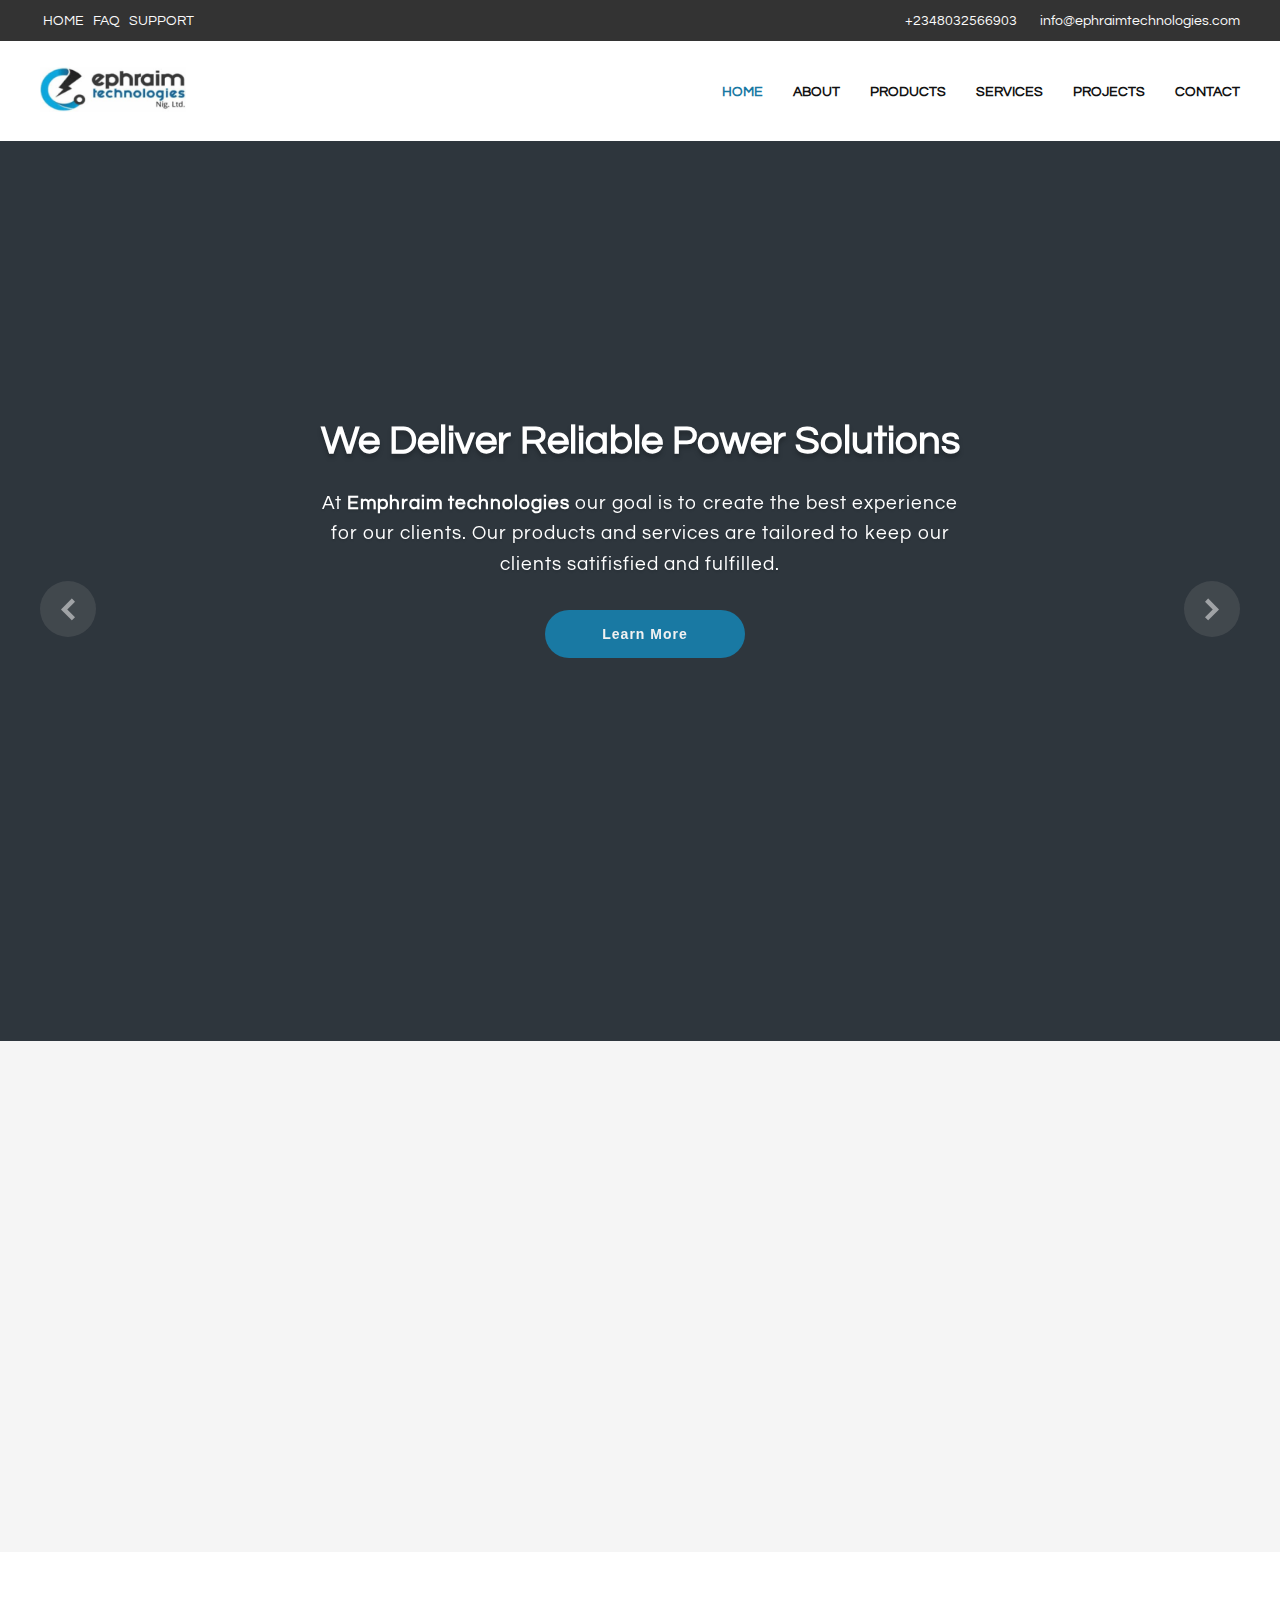
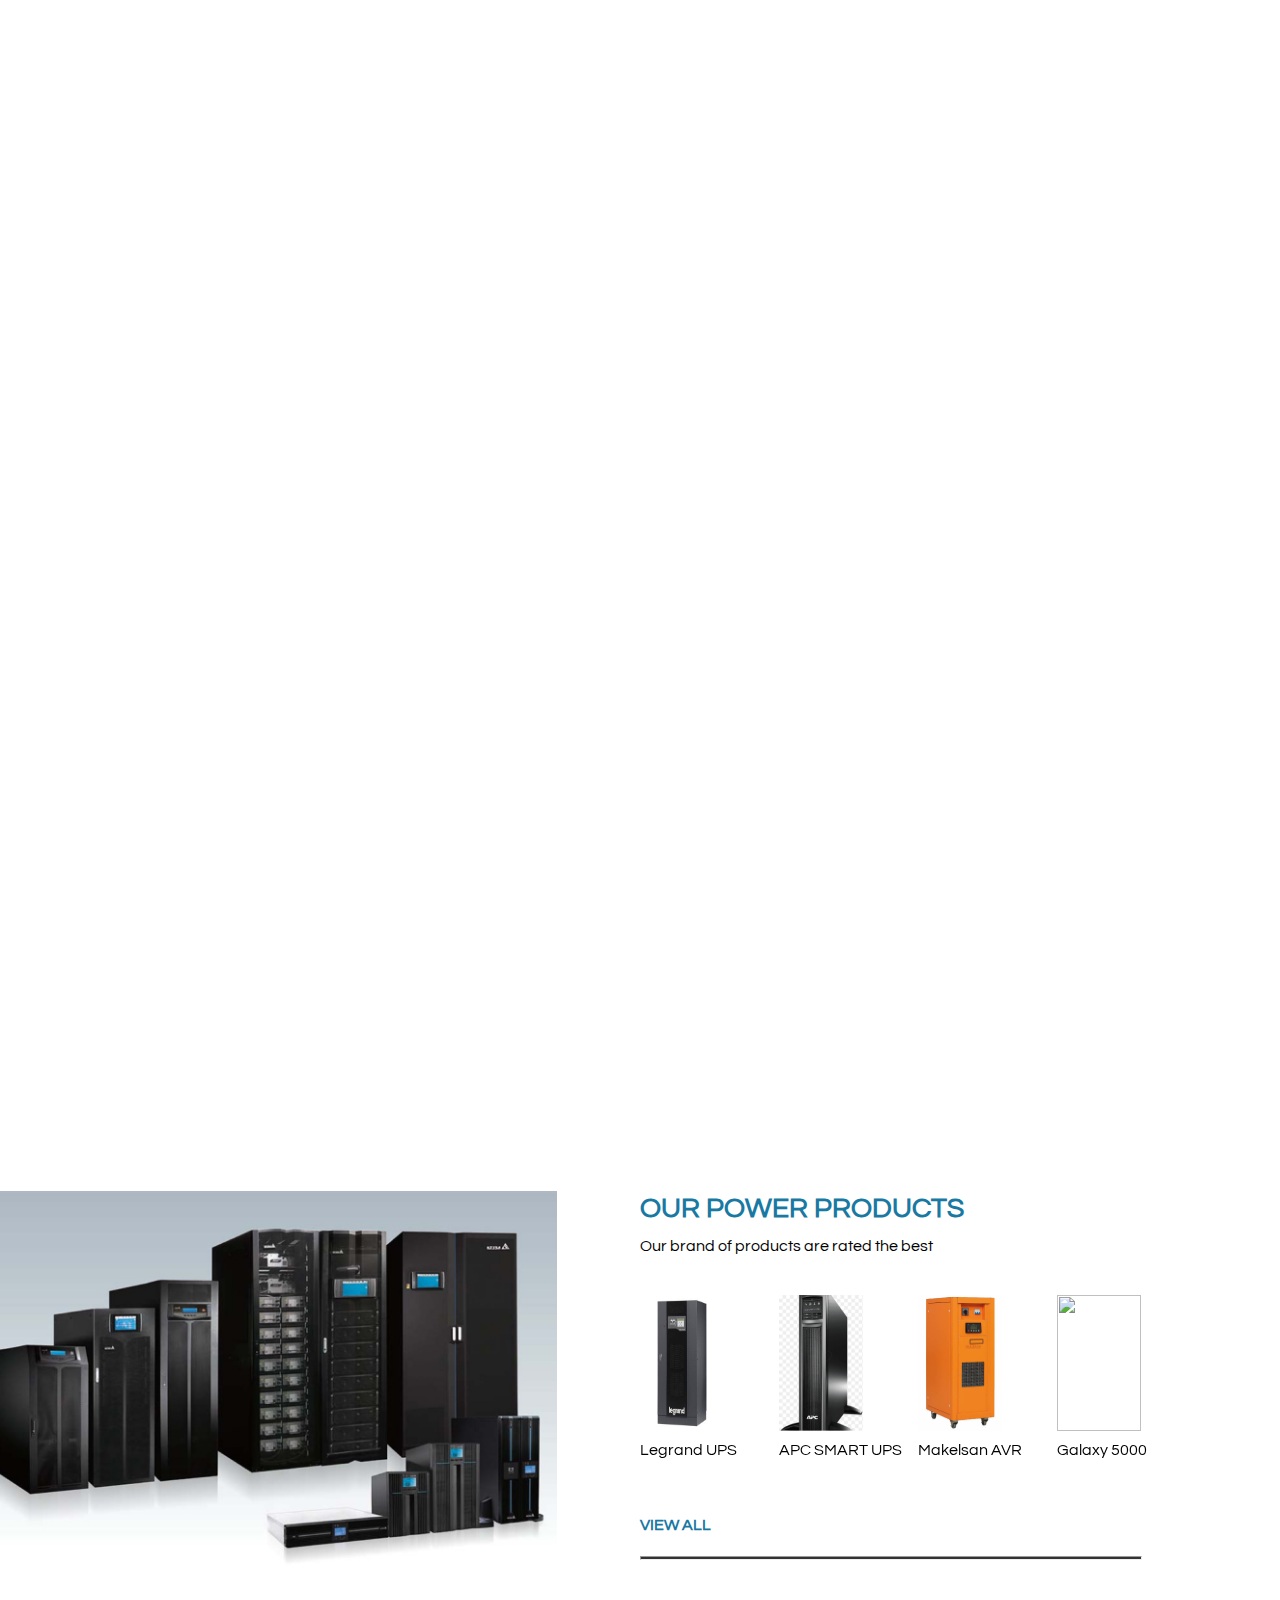
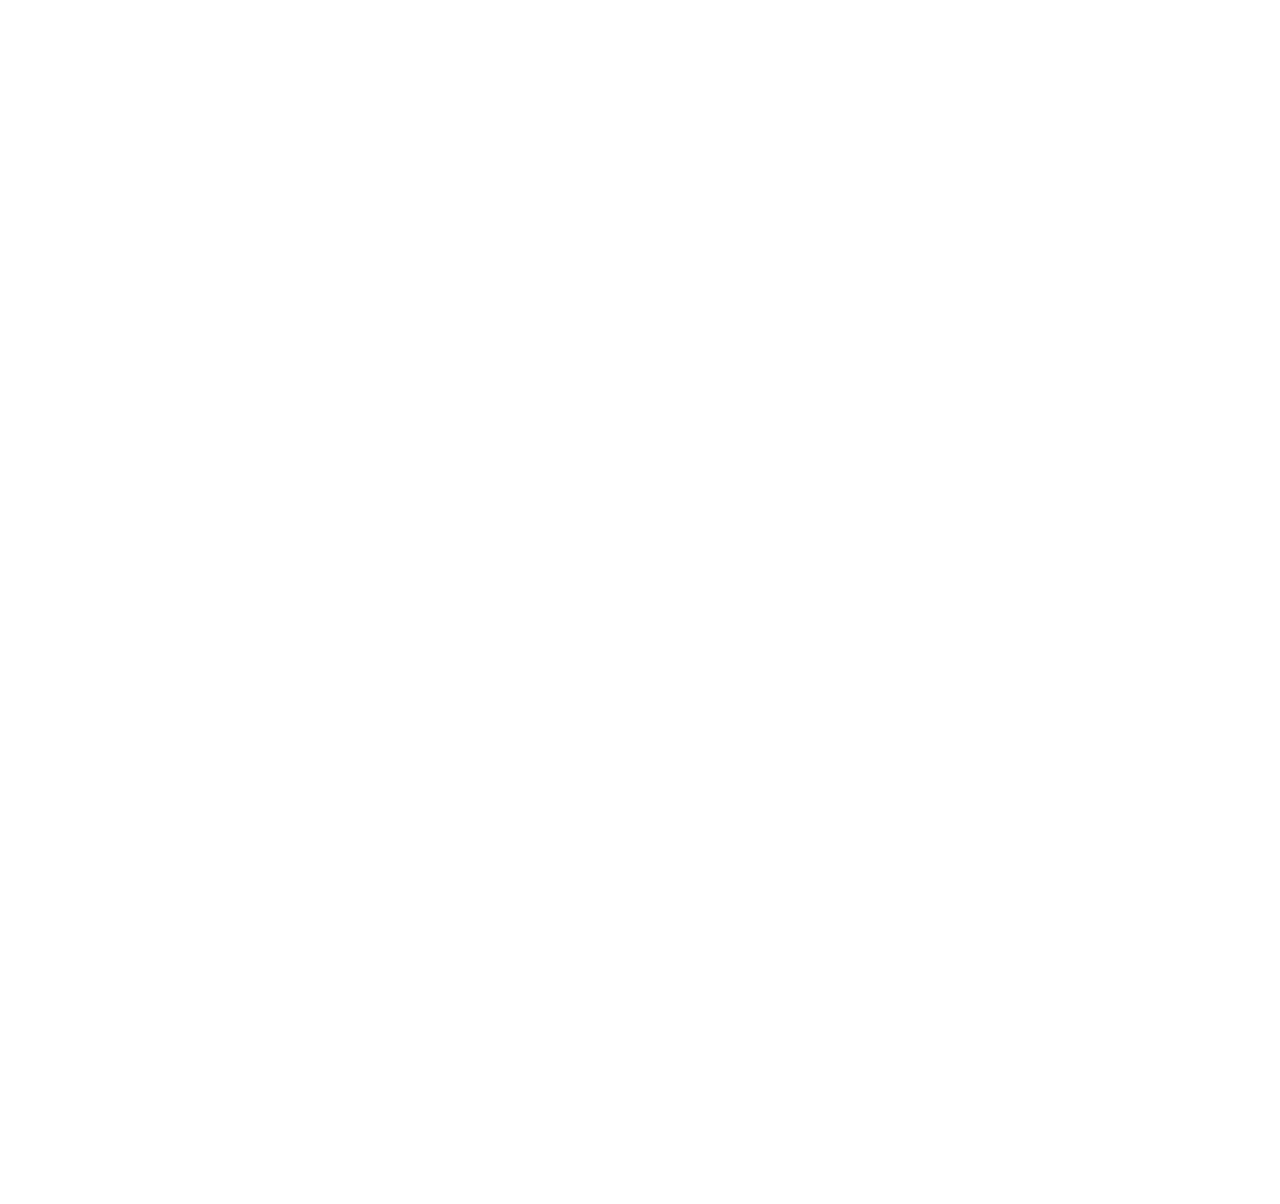
==== commit 07329204: "change" ====
--- a/index.html
+++ b/index.html
@@ -7,9 +7,9 @@
     <meta name="viewport" content="width=device-width, initial-scale=1, shrink-to-fit=no">
     <meta name="author" content="Precious Ogoru" />
     <meta name="keywords"
-        content="Emphraim Technolgies, 600-1600 kVA Uninterruptible Power Supplies, Makelsan, UPS, Inverter, Stabilizers, Solar, Nigeria, lagos, Abuja, Westafrica, batteries">
+        content="Emphraim Technologies, 600-1600 kVA Uninterruptible Power Supplies, Makelsan, UPS, Inverter, Stabilizers, Solar, Nigeria, lagos, Abuja, Westafrica, batteries">
     <meta name="description"
-        content="Emphraim Technolgies are install and supply 1-1600 kVA UPS, Inverters, Stabilizers, Batteries, and Power Supplies at your service with tailored power solutions.">
+        content="Emphraim Technologies are install and supply 1-1600 kVA UPS, Inverters, Stabilizers, Batteries, and Power Supplies at your service with tailored power solutions.">
 
 
     <!-- Favicons -->
@@ -32,7 +32,7 @@
     <!--font-->
     <link href="https://fonts.googleapis.com/css2?family=DM+Sans&display=swap" rel="stylesheet">
 
-    <title>Ephraim Technolgies | Buy UPS, Inverters, Solar Panel</title>
+    <title>Ephraim Technologies | Buy UPS, Inverters and Solar Panels</title>
     <style>
 
     </style>
@@ -53,7 +53,7 @@
                         style="text-transform: lowercase; margin-left: 20px">info@ephraimtechnologies.com</a>
                 </div>
 
-            </div>
+            </div> 
         </div>
 
 
@@ -103,7 +103,7 @@
 
     </header>
 
-
+ 
     <!--sliders-->
     <section class="slider">
 
@@ -134,7 +134,18 @@
                 </div>
 
             </div>
-            <div class="slide-2" style="background-image: url(assets/img/slider/slider2.jpg); background-position: center;">
+
+            <div class="slide-2" style="background-image: url(assets/img/slider/UPS.jpg); background-position: center;">
+                <div class="wrap">
+                    <h1 class="animate__animated animate__fadeInDown"> We Sell the Best Brands of UPS</h1>
+                    <p class="animate__animated animate__fadeInUp"> We sell the best UPS's in the market. From APC to
+                        Falcon, Makelsan etc. we have them all at your request.
+                    </p>
+                    <button class="animate__animated animate__fadeInUp"><a href="#about">Learn More</a></button>
+                </div>
+            </div>
+
+            <div class="slide-2" style="background-image: url(assets/img/slider/inverter.jpg); background-position: center;">
                 <div class="wrap">
                     <h1 class="animate__animated animate__fadeInDown">Affordable Inverters Sale and Repair Services</h1>
                     <p class="animate__animated animate__fadeInUp">At <strong>Emphraim technologies</strong>
@@ -144,15 +155,7 @@
                     <button class="animate__animated animate__fadeInUp"><a href="#about">Learn More</a></button>
                 </div>
             </div>
-            <div class="slide-2" style="background-image: url(assets/img/slider/UPS.jpg); background-position: center;">
-                <div class="wrap">
-                    <h1 class="animate__animated animate__fadeInDown"> We Sell the Best Brands of UPS</h1>
-                    <p class="animate__animated animate__fadeInUp"> We sell the best UPS's in the market. From APC to
-                        Falcon, Makelsan etc. we have them all at your request.
-                    </p>
-                    <button class="animate__animated animate__fadeInUp"><a href="#about">Learn More</a></button>
-                </div>
-            </div>
+            
         </div>
     </section>
 
@@ -219,7 +222,7 @@
                 </div>
                 <div class="portfolio-card">
                     <img src="assets/img/projects/c.jpg" alt="APC UPS">
-                    <h3>Gallaxy 5000 APC Installation</h3>
+                    <h3>APC Gallaxy 5000 Installation</h3>
                     <p> APC UPS Galaxy 5000 UPS installed and configured at First Bank Port-harcourt. </p>
                 </div>
             </div>
@@ -294,7 +297,7 @@
                         <p>Makelsan AVR</p>
                     </div>
                     <div class="p">
-                        <img src="assets/img/products/ups.jpg" alt="">
+                        <img src="assets/img/products/ups1.jpg" alt="">
                         <p>Galaxy 5000</p>
                     </div>
                     <div class="p">
@@ -341,7 +344,7 @@
     <footer data-aos="fade-up">
         <div class="footer" >
             <div class="f">
-                <img src="assets/img/logo.png" alt="Emphraim">
+                <img src="assets/img/logo.png" alt="Emphraim Technologies">
                 <p>Emphraim Technologies <br>
                     12 Shonibare Street <br>
                     Isolo, Lagos State <br>
--- a/assets/css/style.css
+++ b/assets/css/style.css
@@ -1,11 +1,14 @@
 @import url("https://fonts.googleapis.com/css2?family=Questrial&display=swap");
+
+
+
 
 html {
   padding: 0;
   margin: 0;
   font-family: "Questrial", 'Segoe UI', sans-serif;
-  font-family: ;
   scroll-behavior: smooth;
+  box-sizing: border-box;
 }
 
 body {
@@ -448,9 +451,11 @@
   margin-bottom: 0;
 }
 
-small {
+.projects small a {
   font-size: 14px;
   margin-top: 9px;
+  color: #000;
+  text-transform: capitalize;
 }
 
 .portfolio {
@@ -462,27 +467,24 @@
   margin: 45px auto;
 }
 
-.portfolio-card {
- 
-}
 
 .portfolio-card:hover {
-   transition: ease-in-out 0.2s;
-   box-shadow: 0 0 2rem rgba(0,0,0,.2);
-    border-radius: 20px;
-    background: #fbfbfb;
+  transition: ease-in-out 0.3s;
+  box-shadow: 0 0 1rem rgba(0, 0, 0, .2);
+  background: #fbfbfb;
+  border-radius: 50px;
+  ;
 }
 
 .portfolio-card img {
-  max-width: 339px;
-  padding: 5px;
+  width: 100%;
 }
 
 .portfolio-card h3 {
   font-size: 18px;
   margin-bottom: 9px;
   color: #222;
-   padding: 5px;
+  padding: 10px;
 }
 
 .portfolio-card p {
@@ -490,7 +492,7 @@
   line-height: 145.19%;
   /* or 20px */
   max-width: 341px;
-   padding: 5px;
+  padding: 10px;
 }
 
 .projects a {
@@ -1150,7 +1152,7 @@
   font-size: 16px;
   border: none;
   resize: none;
-  font-family: : "Questrial", sans-serif;
+  font-family: "Questrial", sans-serif;
 }
 
 
@@ -1204,6 +1206,13 @@
   align-items: center;
 }
 
+@media (max-width: 700px) {
+  .space {
+    margin-top: 30px;
+    margin-bottom: 30px;
+  }
+}
+
 
 .cnt p {
   font-weight: 600;
@@ -1214,22 +1223,36 @@
 }
 
 
-ul {
+.cnt ul {
   margin: 0;
   padding: 0;
-  font-size: 12px;
-  ;
   color: #111;
 }
+
+.cnt ul li {
+  font-size: 14px;
+  line-height: 1.6;
+  letter-spacing: 0.003rem;
+}
+
 
 .map iframe {
   width: 100%;
 }
 
+
 /*--products-page--*/
 
 .pro {
   margin-top: 80px
+}
+
+.pro img {
+  display: block;
+}
+
+.pro-info {
+  padding: 0 20px;
 }
 
 .pro-info h2 {
@@ -1242,12 +1265,15 @@
   line-height: 1.8;
   color: #333333;
   text-align: justify;
+  max-width: 1100px;
+  font-size: 16px;
 }
 
 .product-flex {
   display: flex;
   flex-wrap: wrap;
   margin-top: 60px;
+  justify-content: center;
 }
 
 .pfi p {
@@ -1257,14 +1283,14 @@
 .in {
   border: 1px solid #444444;
   margin-right: 30px;
-  width: 195px;
+  width: 225px;
   height: 225px;
   border-radius: 4px;
 }
 
 .in img {
   width: 101px;
-  padding: 30px;
+  padding: 50px;
 }
 
 /*--faq page --*/
@@ -1313,7 +1339,6 @@
 
 /*all----*/
 @media (max-width: 1000px) {
-
 
   .jbt {
     padding: 0;
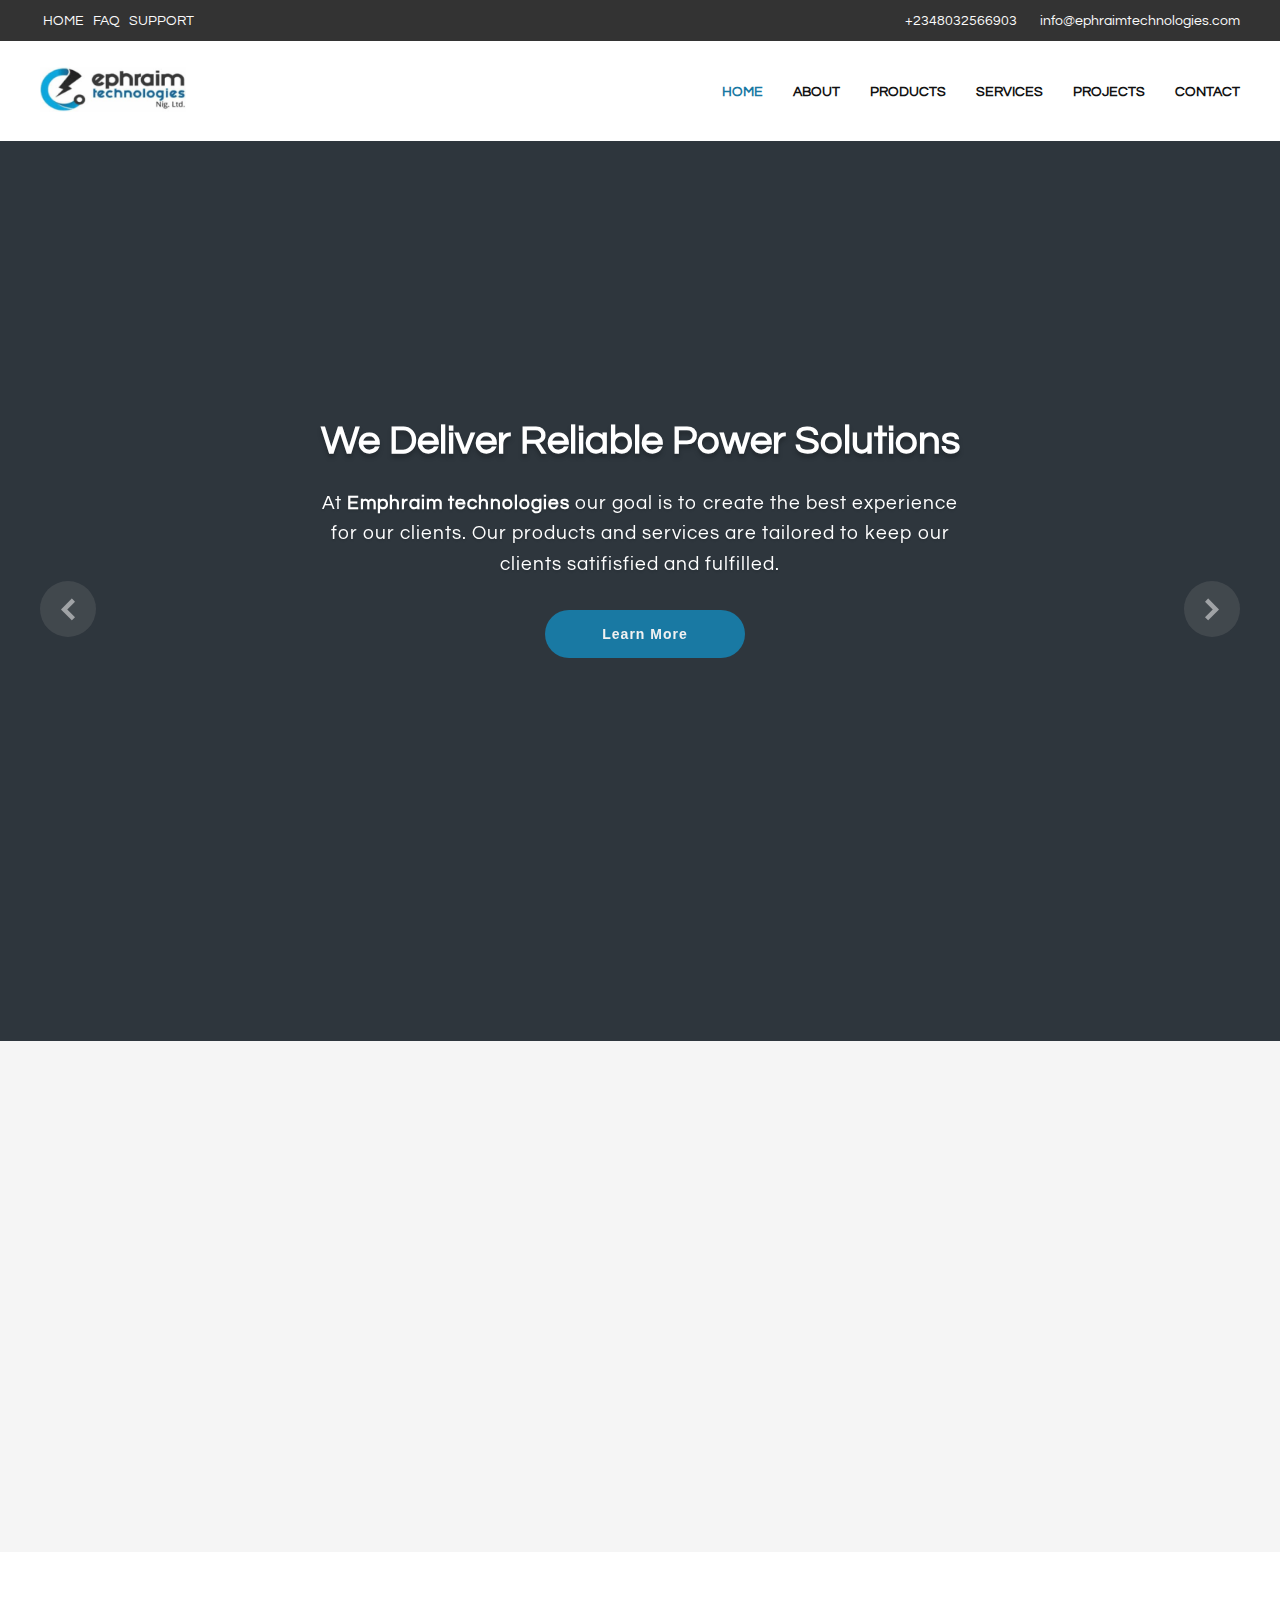
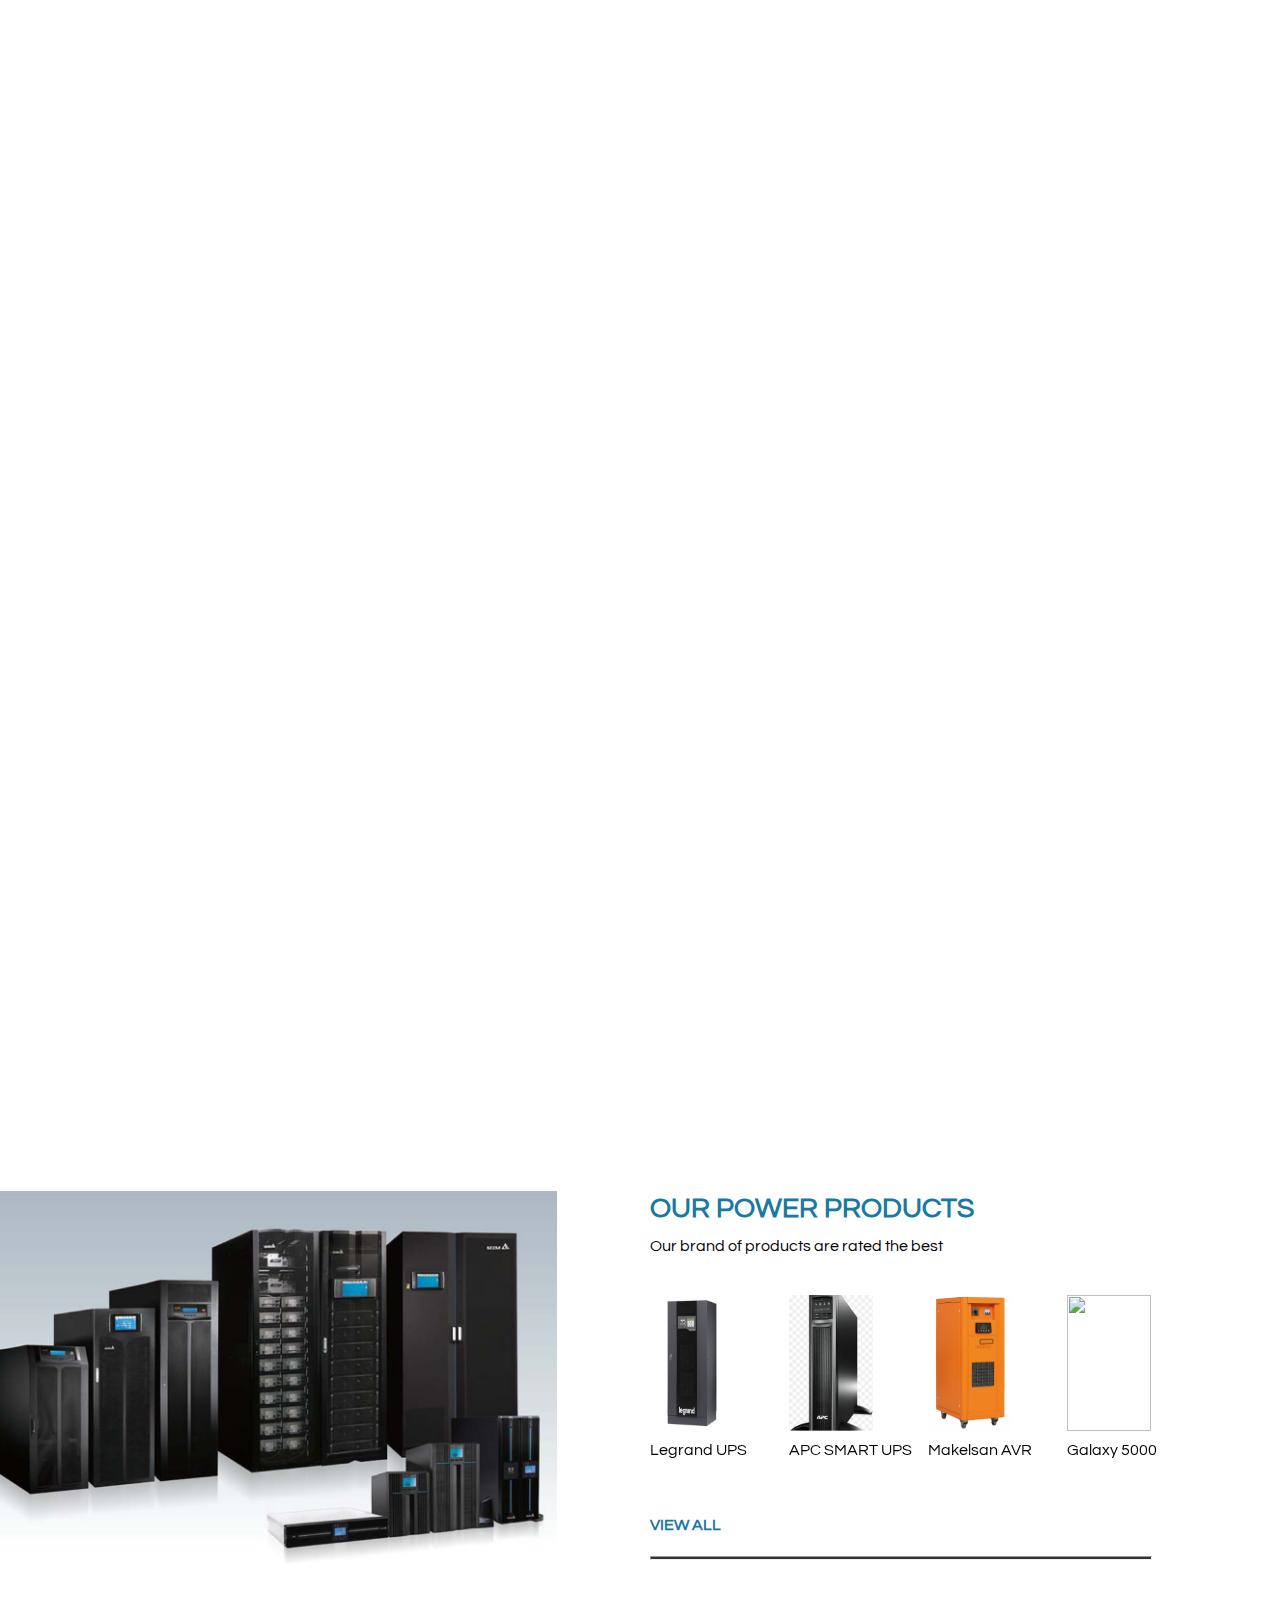
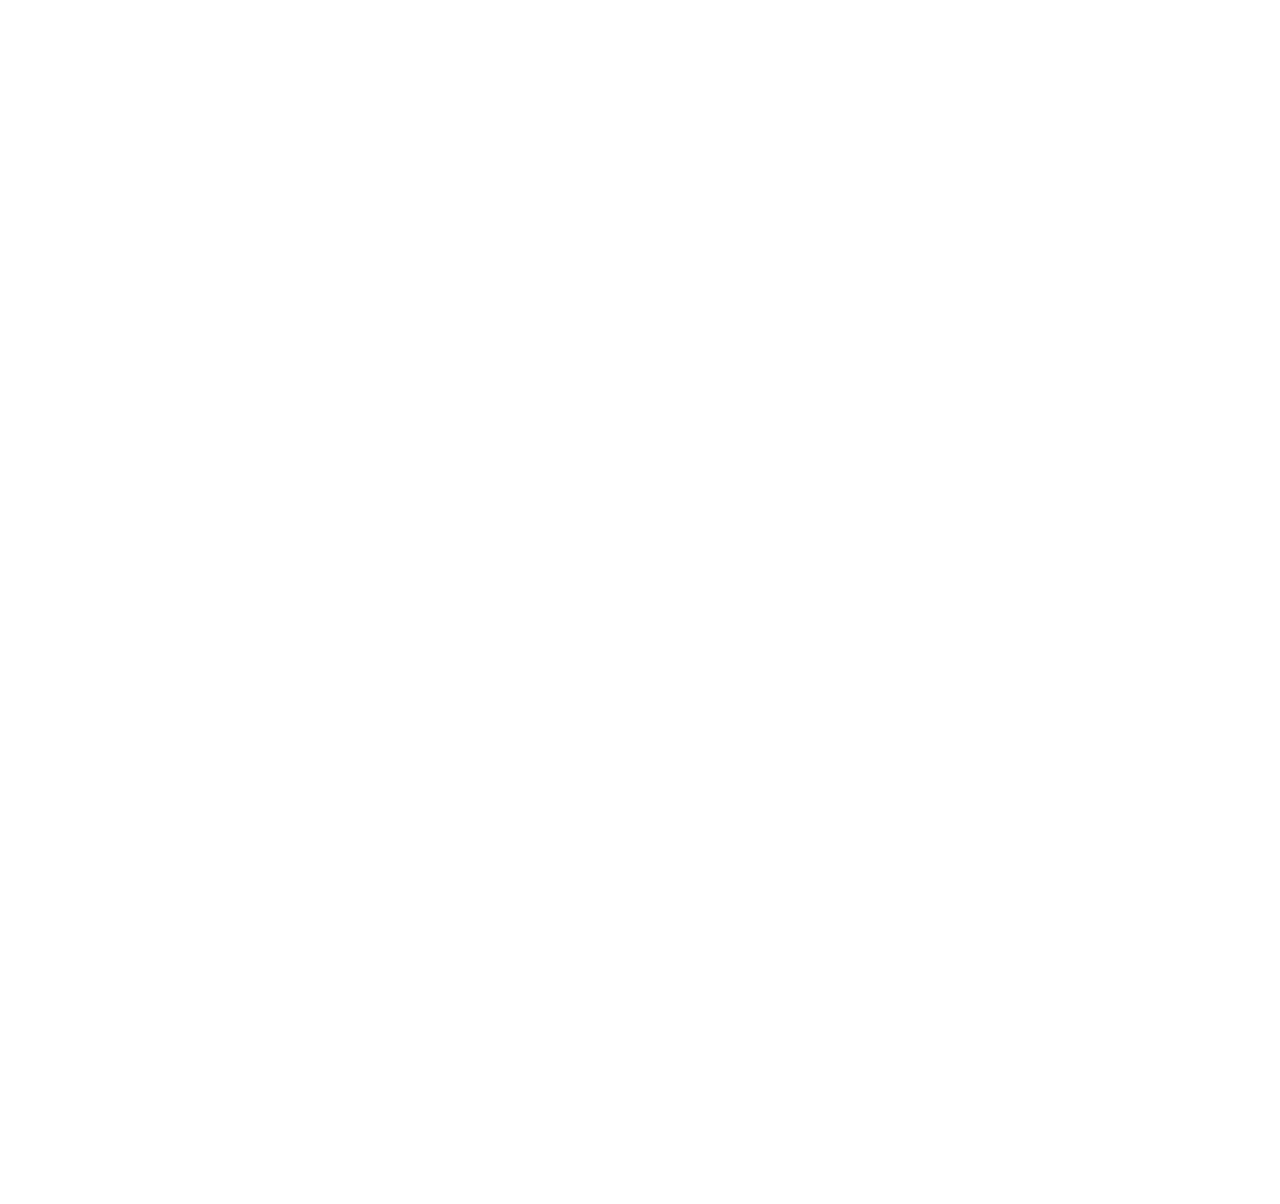
==== commit b2ec0a83: "new commits" ====
--- a/index.html
+++ b/index.html
@@ -302,7 +302,7 @@
                     </div>
                     <div class="p">
                         <img src="assets/img/products/galaxy.png" alt="">
-                        <p>Gallaxy 300</p>
+                        <p>Gallaxy 3500</p>
                     </div>
                     <div class="p">
                         <img src="assets/img/products/BOXER.jpg" alt="">
@@ -345,9 +345,9 @@
         <div class="footer" >
             <div class="f">
                 <img src="assets/img/logo.png" alt="Emphraim Technologies">
-                <p>Emphraim Technologies <br>
-                    12 Shonibare Street <br>
-                    Isolo, Lagos State <br>
+                <p>Ephraim Technologies <br>
+                    100 Olaiya Street, Mafoluku <br>
+                    By Airport Road Junction <br>
                     Tel +234 803 25 669 03 <br>
                     Fax +234 816 052 2 2667</p>
             </div>
@@ -374,10 +374,10 @@
             <div class="cmp">
                 <h3>Projects</h3>
                 <ul>
-                    <li><a href="#">SNMP</a></li>
-                    <li><a href="#">Buildings</a></li>
-                    <li><a href="#">Cinema</a></li>
-                    <li><a href="#">Residential</a></li>
+                    <li><a href="projects.html">SNMP</a></li>
+                    <li><a href="projects.html">Buildings</a></li>
+                    <li><a href="projects.html">Cinema</a></li>
+                    <li><a href="projects.html">Residential</a></li>
 
                 </ul>
             </div>
@@ -414,4 +414,4 @@
     </script>
 </body>
 
-</html>+</html>
--- a/assets/css/style.css
+++ b/assets/css/style.css
@@ -459,12 +459,12 @@
 }
 
 .portfolio {
-  display: flex;
-  justify-content: space-between;
+  display: grid;
+  grid-template-columns: repeat(3, 1fr);
   justify-items: center;
-  align-items: center;
   align-content: center;
   margin: 45px auto;
+  gap: 20px;
 }
 
 
@@ -519,7 +519,7 @@
 
 @media (max-width: 700px) {
   .portfolio {
-    flex-direction: column;
+    grid-template-columns: 1fr;
     justify-content: center;
   }
 
@@ -664,6 +664,10 @@
 
   .wrapper {
     padding: 0 10px;
+  }
+
+  .dj {
+    margin-bottom: 60px;
   }
 }
 
@@ -673,6 +677,7 @@
   display: grid;
   grid-template-columns: 1fr 1fr;
   justify-content: space-between;
+  gap: 20px;
 }
 
 .products img {
@@ -898,6 +903,7 @@
   grid-template-columns: 1fr 1fr;
   justify-content: space-between;
   align-items: center;
+  gap: 30px;
 }
 
 .ei img {
@@ -1021,9 +1027,10 @@
 }
 
 #ups {
-  display: flex;
-  justify-content: space-between;
-  flex-wrap: wrap;
+  display: grid;
+  grid-template-columns: repeat(2, 12fr);
+  gap: 30px;
+  justify-items: center;
   padding: 0 20px;
 }
 
@@ -1068,6 +1075,7 @@
 .quote {
   max-width: 436px;
   text-align: center;
+  padding: 20px;
 }
 
 .quote h2 {
@@ -1270,10 +1278,11 @@
 }
 
 .product-flex {
-  display: flex;
-  flex-wrap: wrap;
+  display: grid;
+  grid-template-columns: repeat(4, 1fr);
   margin-top: 60px;
-  justify-content: center;
+  padding: 0  20px;;
+  gap: 30px;
 }
 
 .pfi p {
@@ -1282,7 +1291,6 @@
 
 .in {
   border: 1px solid #444444;
-  margin-right: 30px;
   width: 225px;
   height: 225px;
   border-radius: 4px;
@@ -1354,15 +1362,19 @@
     justify-content: center;
     justify-items: center;
   }
+  .product-flex {
+    grid-template-columns: repeat(2, 1fr);
+    justify-items: center;
+  }
 }
 
 @media (max-width: 700px) {
 
   /*--products-page*/
-  .product-flex {
-    justify-content: center;
-    align-items: center;
-  }
+    .product-flex {
+      grid-template-columns: 1fr;
+  }
+
 
   .jbt {
     padding: 30px 0;
@@ -1372,7 +1384,13 @@
     text-align: center;
   }
 
-
+  #ups {
+    grid-template-columns: 1fr;
+  }
+
+  .infp h3 {
+    font-size: 18px;
+  }
 
   .p p {
     text-align: left;
@@ -1714,6 +1732,14 @@
     display: none;
   }
 
+  .quote {
+    max-width: 350px;
+  }
+  .cmpy input {
+    width: 100%;
+  }
+
+
   footer {
     flex-direction: column;
     text-align: left;
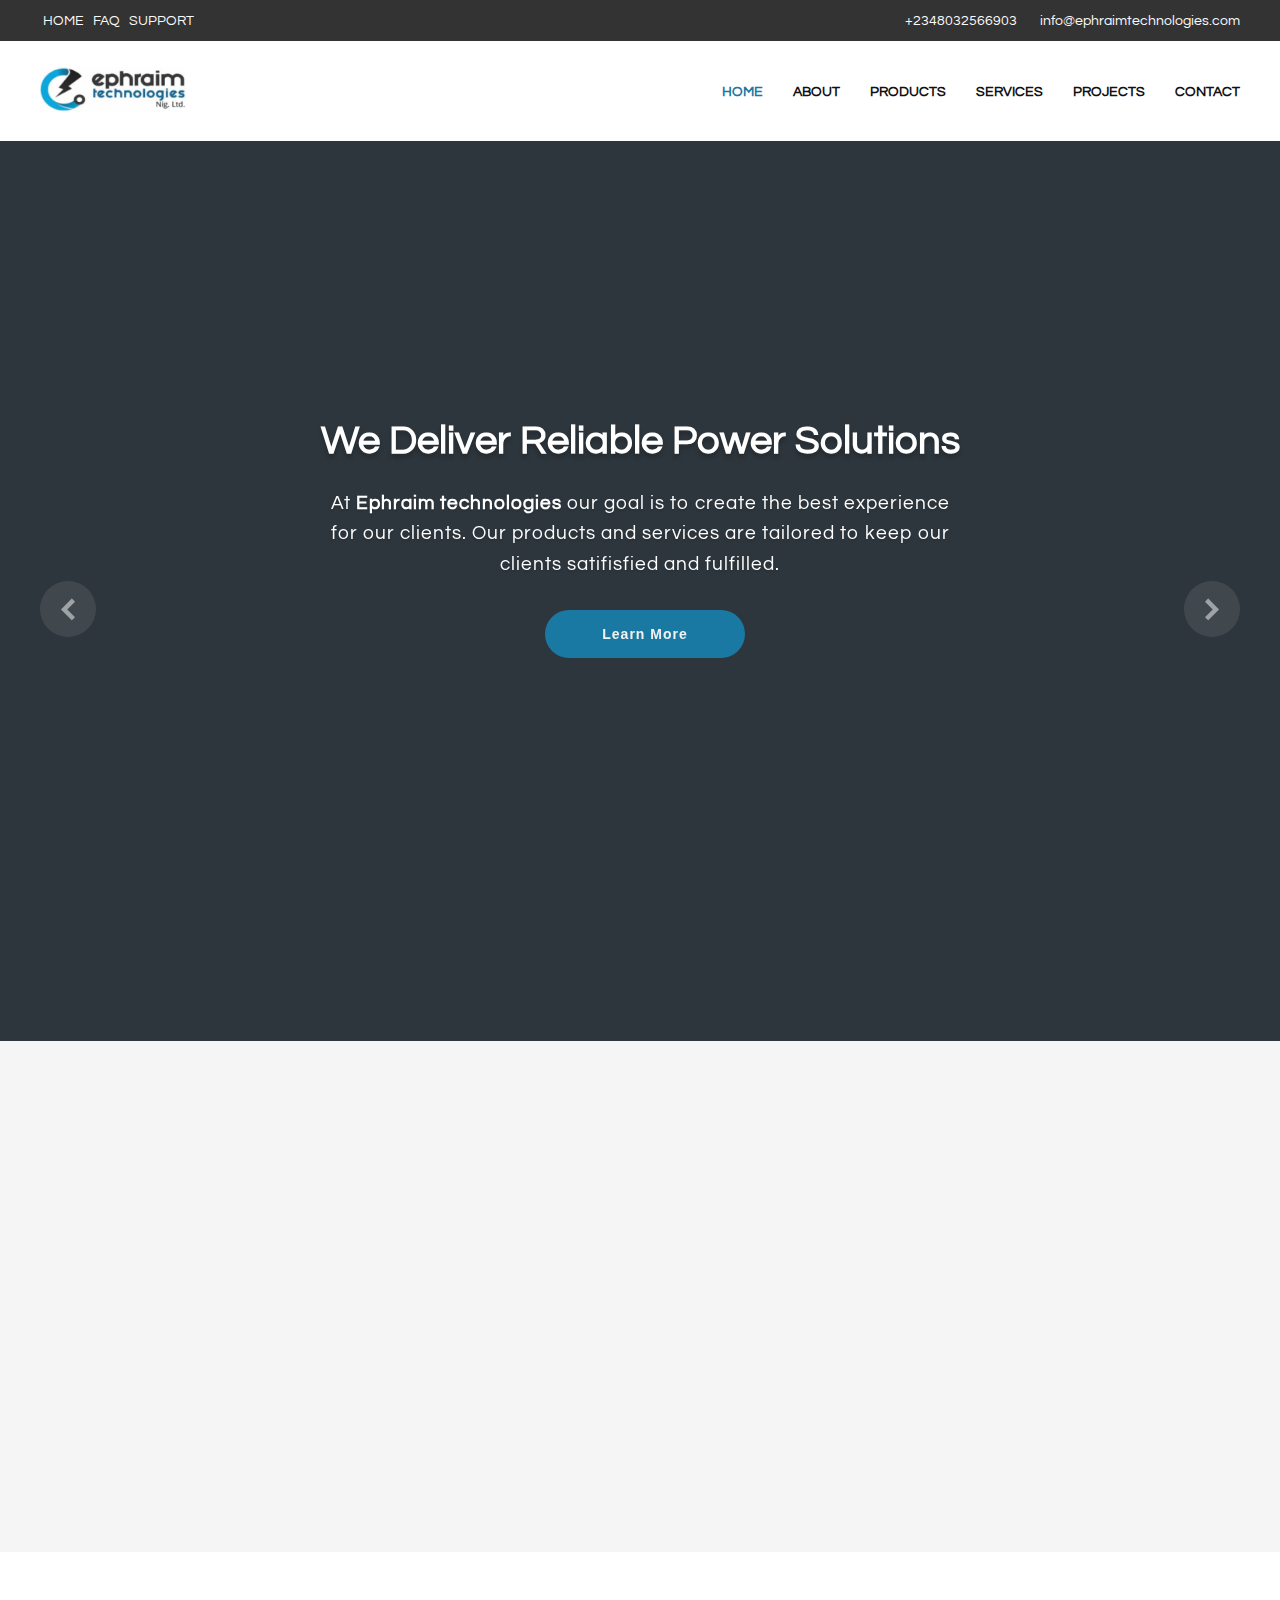
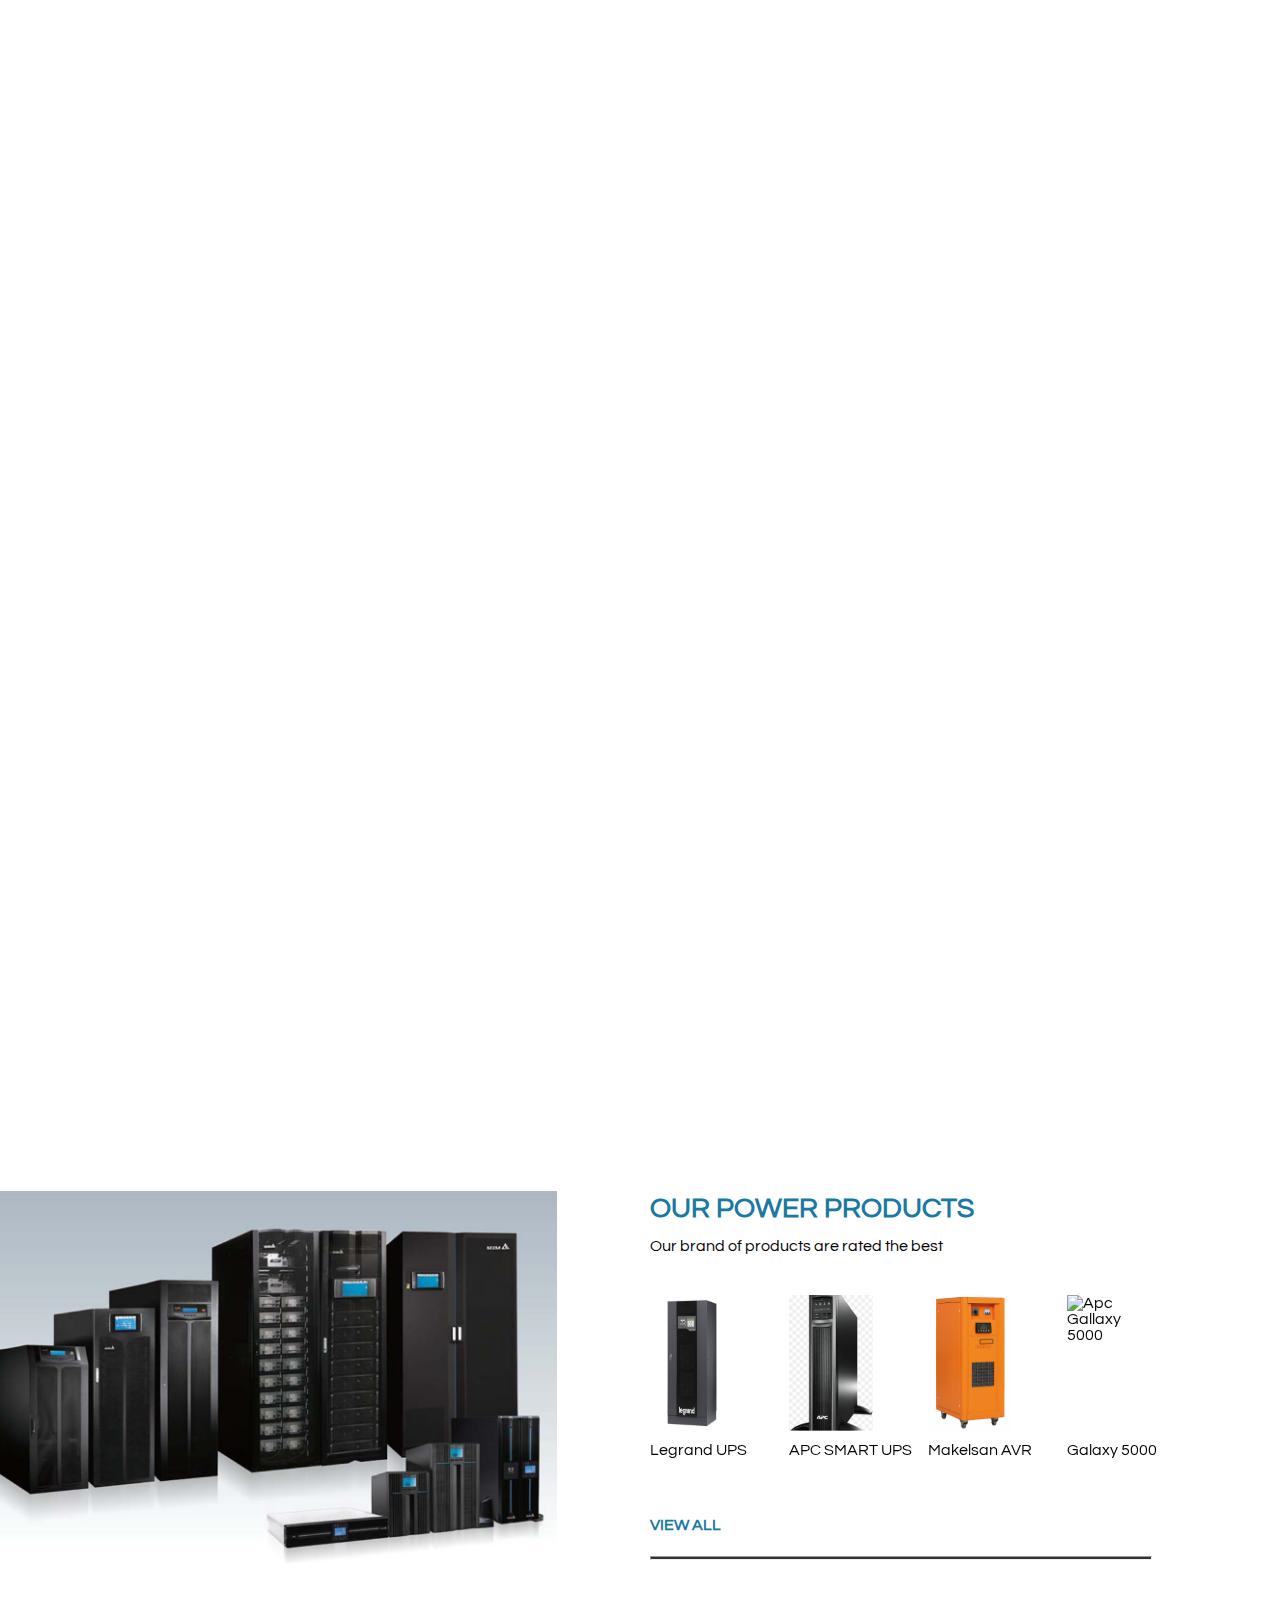
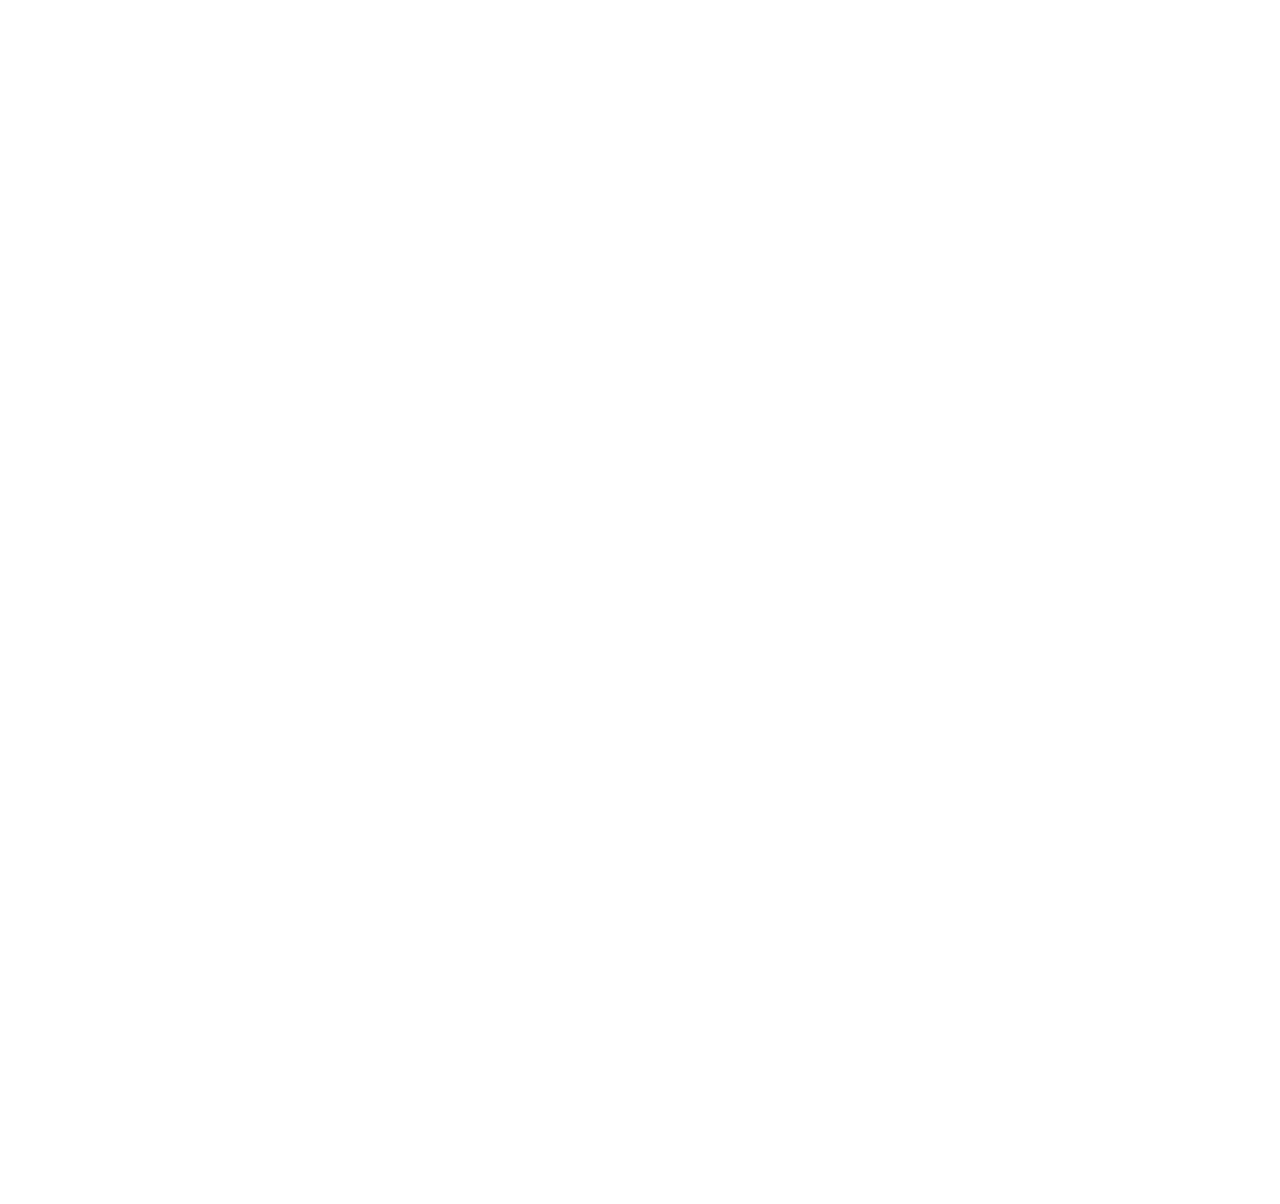
==== commit 69d699bb: "commits" ====
--- a/index.html
+++ b/index.html
@@ -7,9 +7,37 @@
     <meta name="viewport" content="width=device-width, initial-scale=1, shrink-to-fit=no">
     <meta name="author" content="Precious Ogoru" />
     <meta name="keywords"
-        content="Emphraim Technologies, 600-1600 kVA Uninterruptible Power Supplies, Makelsan, UPS, Inverter, Stabilizers, Solar, Nigeria, lagos, Abuja, Westafrica, batteries">
+        content="Ephraim Technologies, 600 -1600 kVA Uninterruptible Power Supplies, Makelsan, UPS, Inverter, Stabilizers, Solar, Nigeria, Lagos, Abuja, Westafrica, batteries">
     <meta name="description"
-        content="Emphraim Technologies are install and supply 1-1600 kVA UPS, Inverters, Stabilizers, Batteries, and Power Supplies at your service with tailored power solutions.">
+        content="Ephraim Technologies installs and supply the best brand of UPS, Inverters, Stabilizers, Batteries, and Power Supplies">
+
+    <link rel="canonical" href="https://ephraimtechnologiesltd.com/" />
+
+    <!--facebook social media tags-->
+    <meta property="og:locale" content="en" />
+	<meta property="og:type" content="website" />
+	<meta property="og:title" content="Ephraim Technologies - installs and supply the best brand of UPS, Inverters, Stabilizers, Batteries, and Power Supplies" />
+	<meta property="og:description" content="Ephraim Technologies installs and supply the best brand of UPS, Inverters, Stabilizers, Batteries, and Power Supplies" />
+	<meta property="og:url" content="https://ephraimtechnologiesltd.com/" />
+	<meta property="og:site_name" content="Ephraim Technologies" />
+	<meta property="article:modified_time" content="2021-02-22T09:14:48+00:00" />
+	<meta property="og:image" content="hhttps://ephraimtechnologiesltd.com/assets/img/biglogo.png" />
+	<meta property="og:image:width" content="1200" />
+	<meta property="og:image:height" content="630" />
+
+    <meta property="og:site_name" content="Ephraim Technologies Nig Ltd">
+
+   <!--twitter-->
+    <meta name="twitter:card" content="summary" />
+	<meta name="twitter:title" content="Ephraim Technologies - installs and supply the best brand of UPS, Inverters, Stabilizers, Batteries, and Power Supplies" />
+	<meta name="twitter:description" content="Ephraim Technologies - installs and supply the best brand of UPS, Inverters, Stabilizers, Batteries, and Power Supplies" />
+	<meta name="twitter:image" content="https://ephraimtechnologiesltd.com/assets/img/biglogo.png" />
+	<meta name="twitter:creator" content="@preciousogoru" />
+	<meta name="twitter:label1" content="Written by">
+	<meta name="twitter:data1" content="Ephraim Technologies">
+	<meta name="twitter:label2" content="Est. reading time">
+	<meta name="twitter:data2" content="0 minutes">
+    <meta name="twitter:image:alt" content="Ephraim Technologies">
 
 
     <!-- Favicons -->
@@ -59,7 +87,7 @@
 
         <!--navigation-->
         <nav id="navbar">
-            <a href="index.html" class="logo"><img src="assets/img/logo.png" alt="logo" width="60px" /></a>
+            <a href="index.html" class="logo"><img src="assets/img/logo.png" alt="Ephraim Company Logo" width="60px" /></a>
             <ul>
 
 
@@ -82,7 +110,7 @@
 
 
             <!--mobile-menu-btn-->
-            <img src="assets/img/menu.png" class="hide-desktop main-btn" alt="logo">
+            <img src="assets/img/menu.png" class="hide-desktop main-btn" alt="hamburger">
 
 
         </nav>
@@ -121,10 +149,10 @@
         <div class="single-item">
 
             <div class="slide-1"
-                style="background-image: url(https://res.cloudinary.com/precious24/image/upload/v1600432598/tm/slider.jpg)">
+                style="background-image: url(https://res.cloudinary.com/precious24/image/upload/f_auto,q_auto/v1600432598/tm/slider.jpg)">
                 <div class="wrap">
                     <h1 class="animate__animated animate__fadeInDown"> We Deliver Reliable Power Solutions</h1>
-                    <p class="animate__animated animate__fadeInUp">At <span><strong>Emphraim technologies</strong>
+                    <p class="animate__animated animate__fadeInUp">At <span><strong>Ephraim technologies</strong>
                             our goal is
                             to create the best experience for our
                             clients. Our products and services are tailored to keep our clients satifisfied and
@@ -148,7 +176,7 @@
             <div class="slide-2" style="background-image: url(assets/img/slider/inverter.jpg); background-position: center;">
                 <div class="wrap">
                     <h1 class="animate__animated animate__fadeInDown">Affordable Inverters Sale and Repair Services</h1>
-                    <p class="animate__animated animate__fadeInUp">At <strong>Emphraim technologies</strong>
+                    <p class="animate__animated animate__fadeInUp">At <strong>Ephraim technologies</strong>
                         we repair, install and sell affordable and reliable inverters and solar panels that you can rely
                         on for your home, offices, and industrial use.
                     </p>
@@ -218,7 +246,7 @@
                 <div class="portfolio-card">
                     <img src="assets/img/projects/b.jpg" alt="UPS Installation">
                     <h3> Electrical Troubleshooting </h3>
-                    <p> We carried out an electrical troubleshooting for UPS Installation and Commisioning at NLNG, Bonny Camp, Port harcourt.</p>
+                    <p> We carried out an electrical troubleshooting for UPS Installation and Commissioning at NLNG, Bonny Camp, Port harcourt.</p>
                 </div>
                 <div class="portfolio-card">
                     <img src="assets/img/projects/c.jpg" alt="APC UPS">
@@ -255,20 +283,20 @@
                         <p> We sell and install different brands of UPS as would be requested or by recommendation</p>
                     </div>
                     <div class="s-flex">
-                        <img src="assets/img/solar.svg" alt="ups">
+                        <img src="assets/img/solar.svg" alt="solar energy">
                         <h3> INVERTERS/SOLAR POWER</h3>
                         <p> Sales, installation and repair of inverters and complete solar energy systems</p>
                     </div>
                     <div class="s-flex">
-                        <img src="assets/img/avr.svg" alt="ups">
+                        <img src="assets/img/avr.svg" alt="AVR and Stabilizers">
                         <h3> AVR</h3>
                         <p> Automatic Voltage Regulator commonly known as AVR is part of the products we sell, repair
                             and
                             install.</p>
                     </div>
                     <div class="s-flex">
-                        <img src="assets/img/maintenance.svg" alt="ups">
-                        <h3> MAINTAINANCE SERVICES</h3>
+                        <img src="assets/img/maintenance.svg" alt="Maintenance Services">
+                        <h3> MAINTENANCE SERVICES</h3>
                         <p> We carry out preventive maintenance services on all the products we sell, install and
                             repair.
                         </p>
@@ -279,7 +307,7 @@
 
         <!--products-->
         <section class="products">
-            <img src="assets/img/products/big.jpg" alt="ephraim products">
+            <img src="assets/img/products/big.jpg" alt="ephraim company products">
             <div id="products" style="width: 100%;">
                 <h2>Our Power Products</h2>
                 <p>Our brand of products are rated the best</p>
@@ -297,19 +325,19 @@
                         <p>Makelsan AVR</p>
                     </div>
                     <div class="p">
-                        <img src="assets/img/products/ups1.jpg" alt="">
+                        <img src="assets/img/products/ups1.jpg" alt="Apc Gallaxy 5000">
                         <p>Galaxy 5000</p>
                     </div>
                     <div class="p">
-                        <img src="assets/img/products/galaxy.png" alt="">
+                        <img src="assets/img/products/galaxy.png" alt="Apc Gallaxy 3000">
                         <p>Gallaxy 3500</p>
                     </div>
                     <div class="p">
-                        <img src="assets/img/products/BOXER.jpg" alt="">
+                        <img src="assets/img/products/BOXER.jpg" alt="Makelsan UPS">
                         <p>Makelsan UPS</p>
                     </div>
                     <div class="p">
-                        <img src="assets/img/products/falcon.jpg" alt="">
+                        <img src="assets/img/products/falcon.jpg" alt="Falcon UPS">
                         <p>Falcon UPS</p>
                     </div>
                 </div>
@@ -344,7 +372,7 @@
     <footer data-aos="fade-up">
         <div class="footer" >
             <div class="f">
-                <img src="assets/img/logo.png" alt="Emphraim Technologies">
+                <img src="assets/img/logo.png" alt="Ephraim Technologies">
                 <p>Ephraim Technologies <br>
                     100 Olaiya Street, Mafoluku <br>
                     By Airport Road Junction <br>
@@ -390,14 +418,6 @@
 
 
 
-
-
-
-
-
-
-
-
     <!--javascript files-->
     <!--slick carousel-->
     <script type="text/javascript" src="https://cdnjs.cloudflare.com/ajax/libs/jquery/3.5.1/jquery.min.js"></script>
